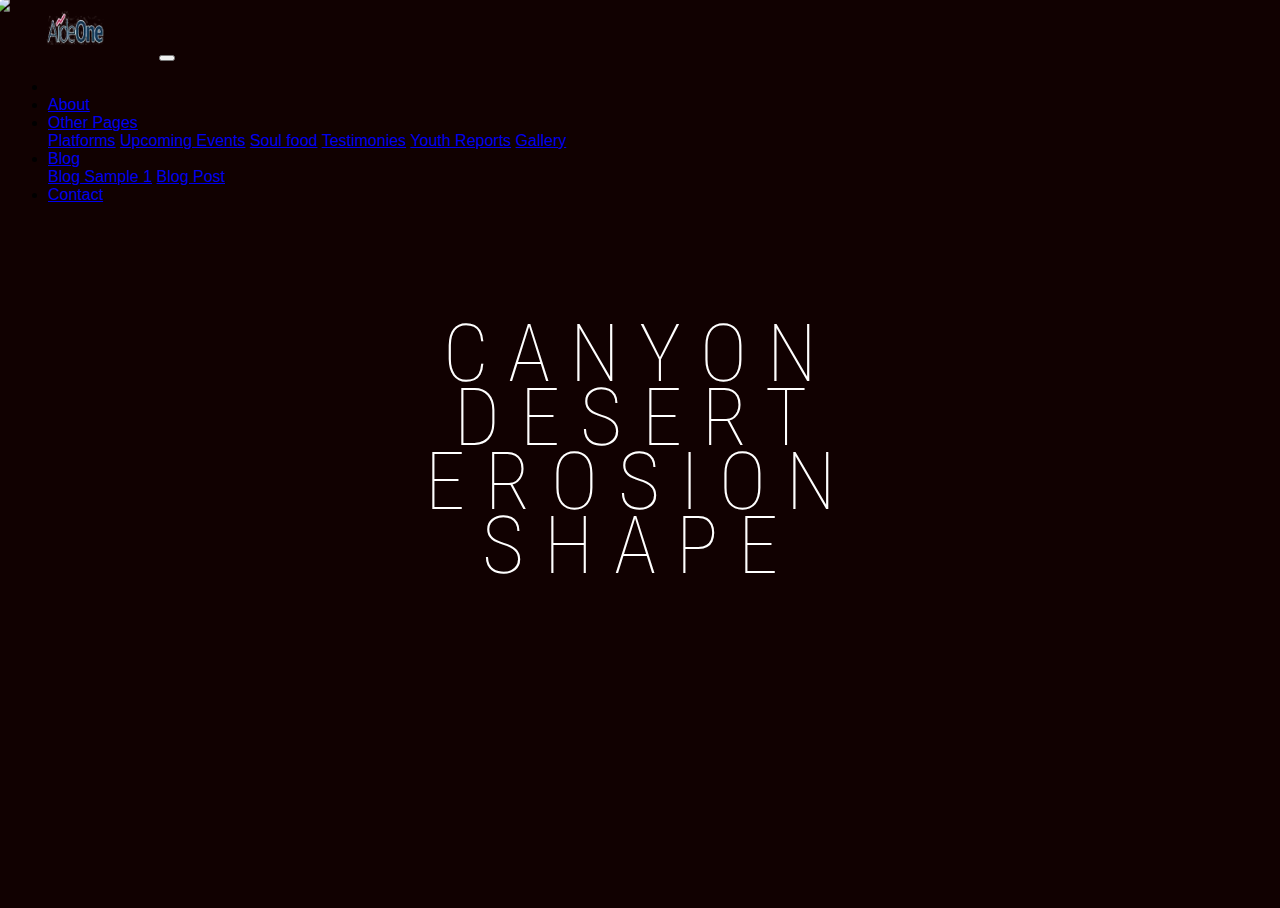
==== index.html @ b1b56611 "initial commit" ====
<!DOCTYPE html>
<html >
<head>
  <meta charset="UTF-8">
  <title>Split Slick Slideshow</title>
  
  <link rel="stylesheet" href="https://cdnjs.cloudflare.com/ajax/libs/normalize/5.0.0/normalize.min.css">

  <link rel='stylesheet prefetch' href='https://cdnjs.cloudflare.com/ajax/libs/slick-carousel/1.6.0/slick.min.css'>
<link rel='stylesheet prefetch' href='https://cdnjs.cloudflare.com/ajax/libs/slick-carousel/1.6.0/slick-theme.min.css'>
<link rel='stylesheet prefetch' href='https://fonts.googleapis.com/css?family=Roboto+Condensed:100'>

      <link rel="stylesheet" href="css/style.css">

  
</head>

<body>
    <!-- Navigation -->
 <nav class="navbar  navbar-expand-lg navbar-default bg-light fixed-top">
  <div class="container">
     <a class="navbar-brand" href="index.html"><img src="images/aideone.png" alt="AIDEone" height="50" class='img-responsive'></a>
     <button class="navbar-toggler navbar-toggler-right" type="button" data-toggle="collapse" data-target="#navbarResponsive" aria-controls="navbarResponsive" aria-expanded="false" aria-label="Toggle navigation">
       <span class="navbar-toggler-icon"></span>
     </button>
     <div class="collapse navbar-collapse" id="navbarResponsive">
       <ul class="navbar-nav ml-auto">
          <li class="nav-item">
           <a class="nav-link" href="index.html"><i class="fas fa-home"></i></a>
         </li>
         <li class="nav-item">
           <a class="nav-link" href="about.html">About</a>
         </li>
       <li class="nav-item dropdown">
           <a class="nav-link dropdown-toggle" href="#" id="navbarDropdownBlog" data-toggle="dropdown" aria-haspopup="true" aria-expanded="false">
             Other Pages
           </a>
           <div class="dropdown-menu dropdown-menu-right" aria-labelledby="navbarDropdownBlog">
             <a class="dropdown-item" href="platforms.html">Platforms</a>
             <a class="dropdown-item" href="upcoming.html">Upcoming Events</a>
             <a class="dropdown-item" href="soulfoods.html">Soul food</a>
             <a class="dropdown-item" href="testimonies.html">Testimonies</a>
             <a class="dropdown-item" href="reports.html">Youth Reports</a>
             <a class="dropdown-item" href="gallery.html">Gallery</a>
           </div>
         </li>
        
         <li class="nav-item dropdown">
           <a class="nav-link dropdown-toggle" href="#" id="navbarDropdownBlog" data-toggle="dropdown" aria-haspopup="true" aria-expanded="false">
             Blog
           </a>
           <div class="dropdown-menu dropdown-menu-right" aria-labelledby="navbarDropdownBlog">
             <a class="dropdown-item" href="blog-home-1.html">Blog Sample 1</a>
             <a class="dropdown-item" href="blog-post.html">Blog Post</a>
           </div>
         </li>
         <li class="nav-item">
           <a class="nav-link" href="contact.html">Contact</a>
         </li>
        
       </ul>
     </div>
   </div>
 </nav> 

  <!--

Follow me on
Dribbble: https://dribbble.com/supahfunk
Twitter: https://twitter.com/supahfunk
Codepen: http://codepen.io/supah/

-->
<div class="split-slideshow">
  <div class="slideshow">
    <div class="slider">
      <div class="item">
        <img src="https://images.pexels.com/photos/200231/pexels-photo-200231.jpeg?w=1260&h=750&auto=compress&cs=tinysrgb" />
      </div>
      <div class="item">
        <img src="https://images.pexels.com/photos/299109/pexels-photo-299109.jpeg?w=1260&h=750&auto=compress&cs=tinysrgb" />
      </div>
      <div class="item">
        <img src="https://images.pexels.com/photos/345753/pexels-photo-345753.jpeg?w=1260&h=750&auto=compress&cs=tinysrgb" />
      </div>
      <div class="item">
        <img src="https://images.pexels.com/photos/299109/pexels-photo-299109.jpeg?w=1260&h=750&auto=compress&cs=tinysrgb" />
      </div>
    </div>
  </div>
  <div class="slideshow-text">
    <div class="item">Canyon</div>
    <div class="item">Desert</div>
    <div class="item">Erosion</div>
    <div class="item">Shape</div>
  </div>
</div>
  <script src='https://cdnjs.cloudflare.com/ajax/libs/jquery/3.1.1/jquery.min.js'></script>
<script src='http://cdnjs.cloudflare.com/ajax/libs/jquery-mousewheel/3.1.12/jquery.mousewheel.js'></script>
<script src='https://cdnjs.cloudflare.com/ajax/libs/slick-carousel/1.6.0/slick.min.js'></script>

    <script src="js/index.js"></script>

</body>
</html>
---- css/style.css ----
body,
html {
  height: 100%;
  background: #110101;
  font-family: 'Roboto', sans-serif;
  overflow: hidden;
}

.slideshow {
  position: absolute;
  z-index: 1;
  top: 0;
  left: 0;
  width: 100vw;
  height: 100vh;
  overflow: hidden;
}
.slideshow .slider {
  width: 100vw;
  height: 100vw;
  z-index: 2;
}
.slideshow .slider * {
  outline: none;
}
.slideshow .slider .item {
  height: 100vh;
  width: 100vw;
  position: relative;
  overflow: hidden;
  border: none;
}
.slideshow .slider .item .text {
  display: none;
}
.slideshow .slider .item img {
  min-width: 101%;
  min-height: 101%;
  position: absolute;
  top: 50%;
  left: 50%;
  -webkit-transform: translate(-50%, -50%);
          transform: translate(-50%, -50%);
}
.slideshow .slick-dots {
  position: fixed;
  z-index: 100;
  width: 40px;
  height: auto;
  bottom: auto;
  top: 50%;
  right: 0;
  -webkit-transform: translateY(-50%);
          transform: translateY(-50%);
  left: auto;
  color: #fff;
  display: block;
}
.slideshow .slick-dots li {
  display: block;
  width: 100%;
  height: auto;
}
.slideshow .slick-dots li button {
  position: relative;
  width: 20px;
  height: 15px;
  text-align: center;
}
.slideshow .slick-dots li button:before {
  content: '';
  background: #fff;
  color: #fff;
  height: 2px;
  width: 20px;
  border-radius: 0;
  position: absolute;
  top: 50%;
  right: 0;
  left: auto;
  -webkit-transform: translateY(-50%);
          transform: translateY(-50%);
  -webkit-transition: all .3s ease-in-out;
  transition: all .3s ease-in-out;
  opacity: 0.6;
}
.slideshow .slick-dots li.slick-active button:before {
  width: 40px;
  opacity: 1;
}
.slideshow.slideshow-right {
  left: 0;
  z-index: 1;
  width: 50vw;
  pointer-events: none;
}
.slideshow.slideshow-right .slider {
  left: 0;
  position: absolute;
}

.slideshow-text {
  position: absolute;
  top: 50%;
  left: 50%;
  -webkit-transform: translate(-50%, -50%);
          transform: translate(-50%, -50%);
  z-index: 100;
  font-size: 80px;
  width: 100vw;
  text-align: center;
  color: #fff;
  font-family: 'Roboto Condensed', sans-serif;
  font-weight: 100;
  pointer-events: none;
  text-transform: uppercase;
  letter-spacing: 20px;
  line-height: 0.8;
}
@media (max-width: 767px) {
  .slideshow-text {
    font-size: 40px;
  }
}
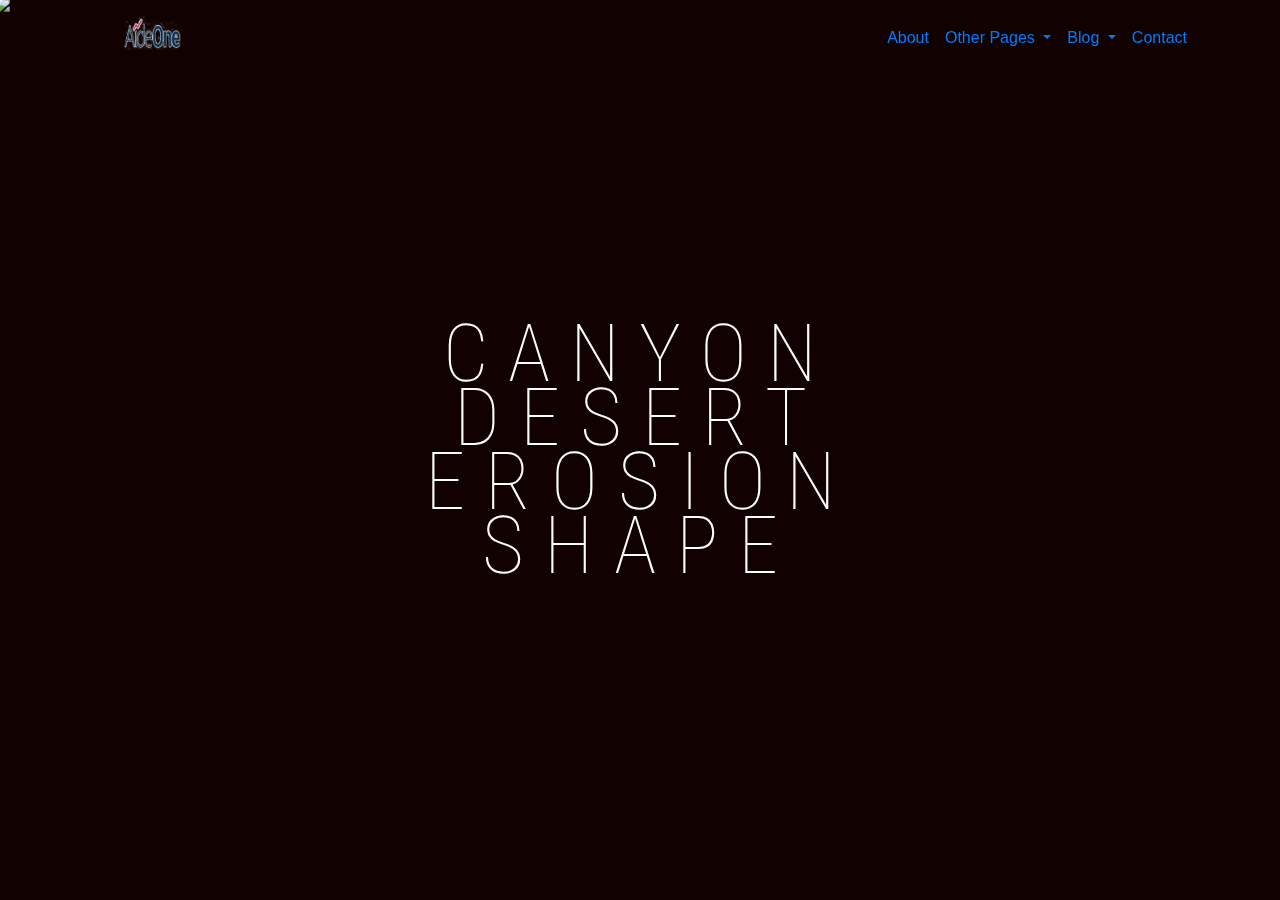
==== commit b7388b52: "initial commit" ====
--- a/index.html
+++ b/index.html
@@ -2,7 +2,12 @@
 <html >
 <head>
   <meta charset="UTF-8">
-  <title>Split Slick Slideshow</title>
+  <meta name="viewport" content="width=device-width, initial-scale=1, shrink-to-fit=no">
+  <meta name="keywords" content="Financial Audit Consulting Firm Website">
+  <meta name="description" content="Financial Audit Consulting Firm Website">
+  <meta name="robots" content="index, follow">
+  <meta name="author" content="">
+  <title>AideOne Consultants  |  Home</title>
   
   <link rel="stylesheet" href="https://cdnjs.cloudflare.com/ajax/libs/normalize/5.0.0/normalize.min.css">
 
@@ -10,12 +15,17 @@
 <link rel='stylesheet prefetch' href='https://cdnjs.cloudflare.com/ajax/libs/slick-carousel/1.6.0/slick-theme.min.css'>
 <link rel='stylesheet prefetch' href='https://fonts.googleapis.com/css?family=Roboto+Condensed:100'>
 
+  <!-- Bootstrap core CSS -->
+  <link href="vendor/bootstrap/css/bootstrap.min.css" rel="stylesheet">
+
+  <!-- main CSS -->
       <link rel="stylesheet" href="css/style.css">
 
   
 </head>
 
 <body>
+
     <!-- Navigation -->
  <nav class="navbar  navbar-expand-lg navbar-default bg-light fixed-top">
   <div class="container">
@@ -62,7 +72,7 @@
      </div>
    </div>
  </nav> 
-
+<!-- Navigation ends -->
   <!--
 
 Follow me on
@@ -99,7 +109,15 @@
 <script src='http://cdnjs.cloudflare.com/ajax/libs/jquery-mousewheel/3.1.12/jquery.mousewheel.js'></script>
 <script src='https://cdnjs.cloudflare.com/ajax/libs/slick-carousel/1.6.0/slick.min.js'></script>
 
+  <!-- Bootstrap core JavaScript -->
+  <!-- <script src="vendor/jquery/jquery.min.js"></script> -->
+  <script src="vendor/bootstrap/js/bootstrap.bundle.min.js"></script>
     <script src="js/index.js"></script>
+    <script>
+      $(window).scroll(function(){
+      $('nav').toggleClass('scrolled', $(this).scrollTop() > 500);});
+      
+    </script>
 
 </body>
 </html>
--- a/css/style.css
+++ b/css/style.css
@@ -5,6 +5,28 @@
   font-family: 'Roboto', sans-serif;
   overflow: hidden;
 }
+/* -----------Nav bar------------ */
+
+
+.bg-light{
+  background: transparent !important;
+  transition: 0.85s ease;
+}
+.bg-light.scrolled{
+  background:#433b88 !important;
+  box-shadow: 0px 10px 10px 0px rgba(91, 91, 91, 0.45);
+
+}
+
+.navbar {
+color: #6610f2;
+color: #3d5298;
+}
+
+/* -----------Navbar ends-------- */
+
+
+
 
 .slideshow {
   position: absolute;
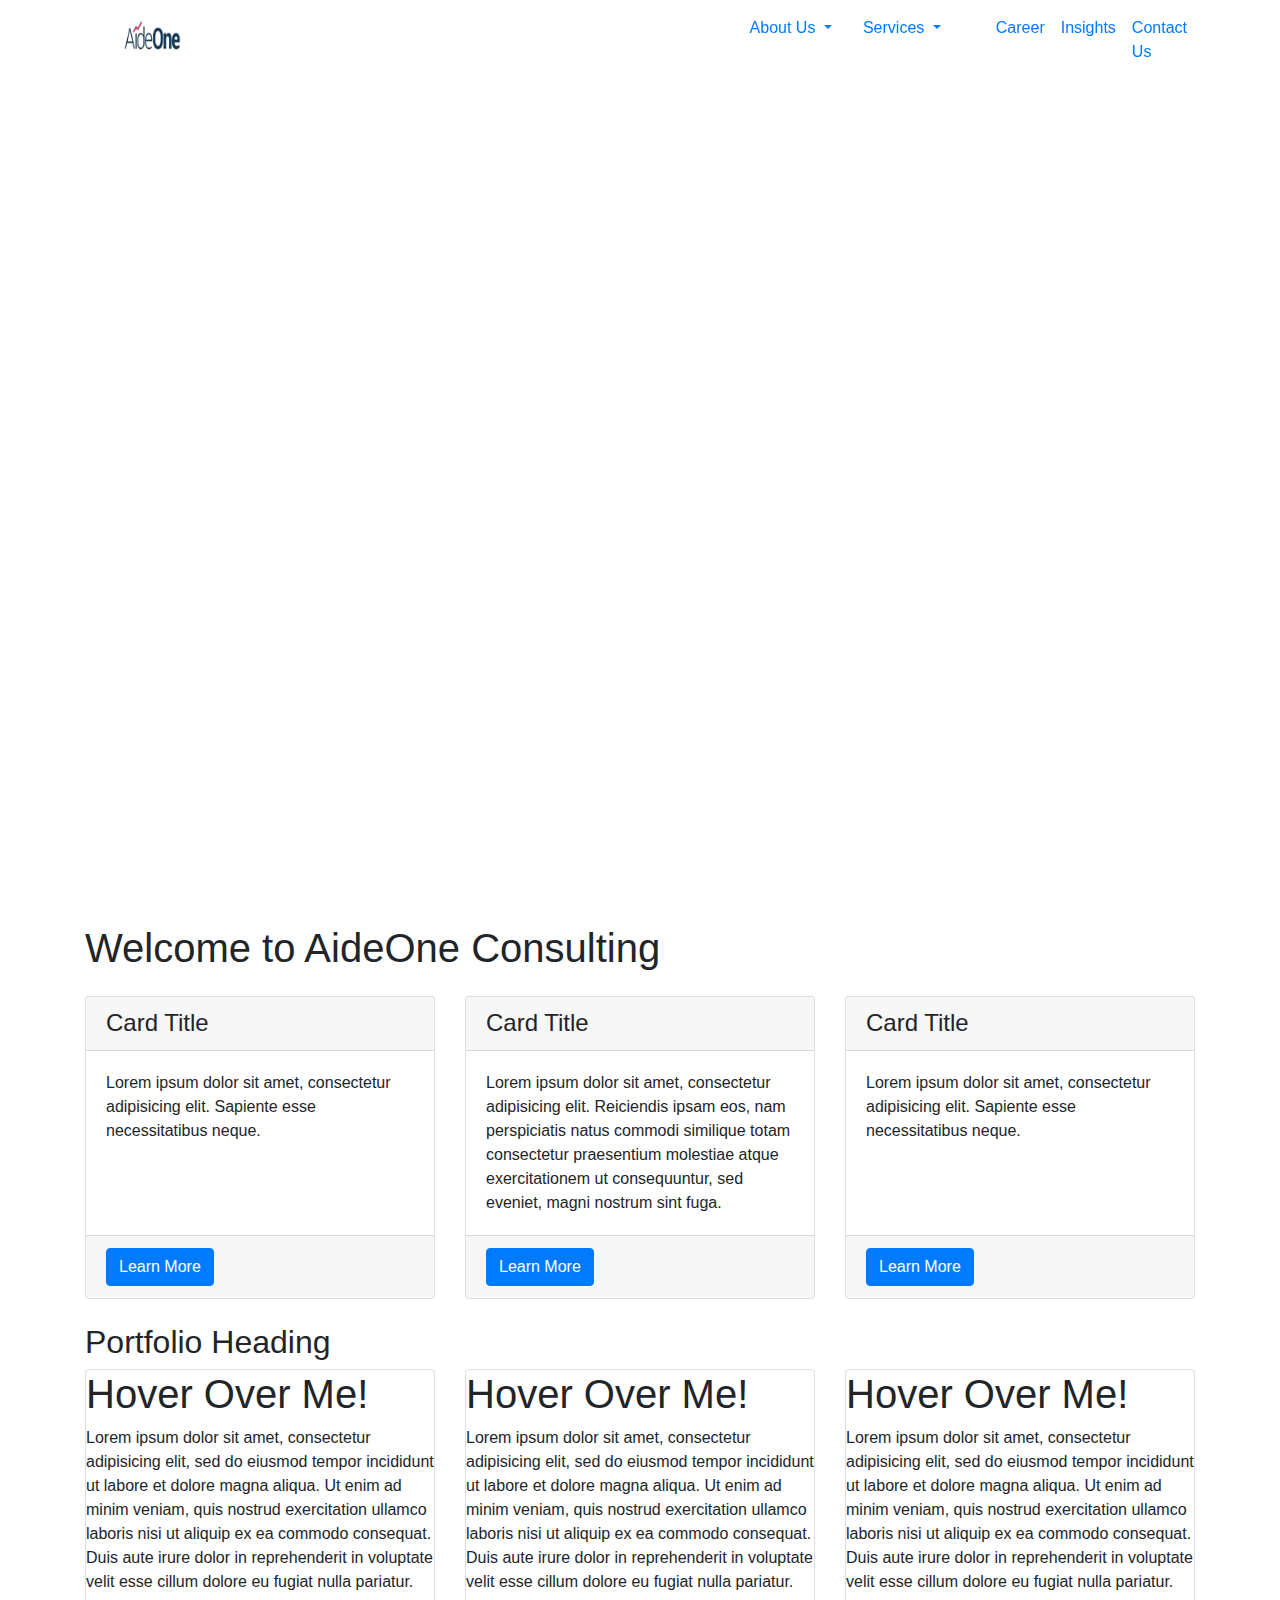
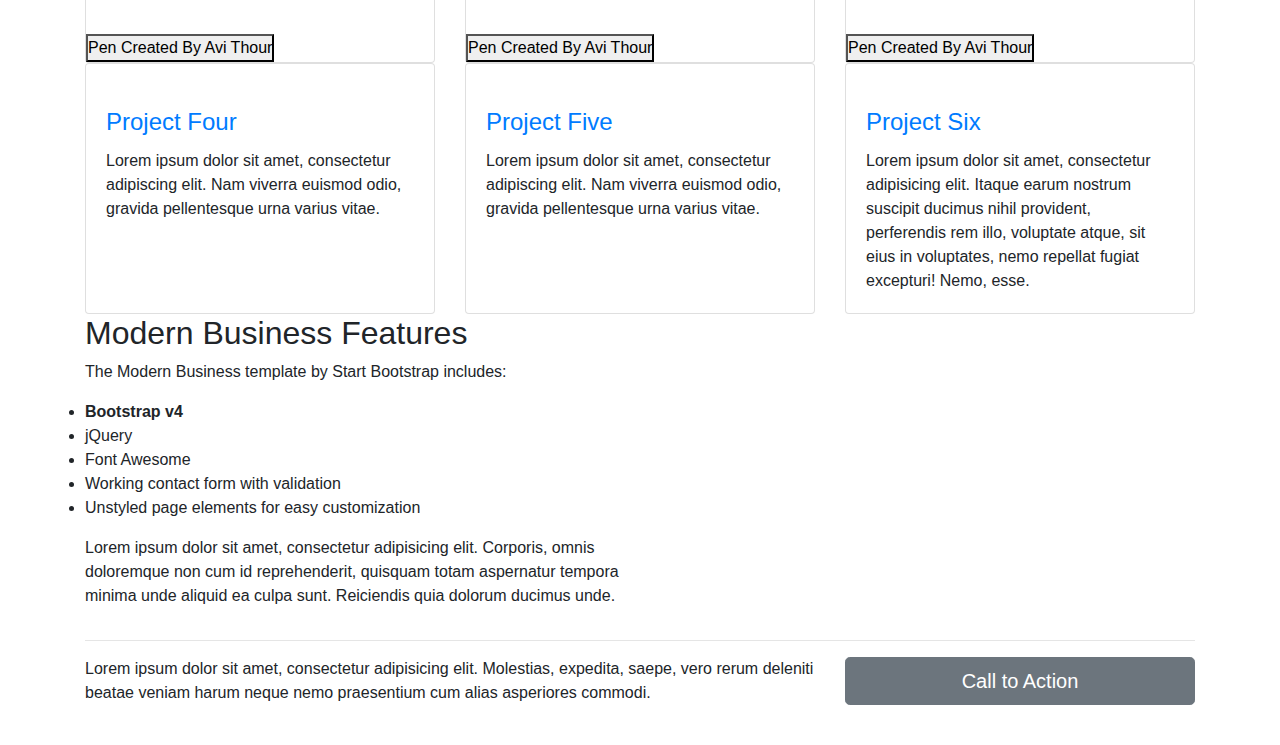
==== commit 496198db: "initial commit" ====
--- a/index.html
+++ b/index.html
@@ -1,123 +1,443 @@
 <!DOCTYPE html>
-<html >
-<head>
-  <meta charset="UTF-8">
-  <meta name="viewport" content="width=device-width, initial-scale=1, shrink-to-fit=no">
-  <meta name="keywords" content="Financial Audit Consulting Firm Website">
-  <meta name="description" content="Financial Audit Consulting Firm Website">
-  <meta name="robots" content="index, follow">
-  <meta name="author" content="">
-  <title>AideOne Consultants  |  Home</title>
+<html lang="en" >
+
+  <head>
+    <meta charset="UTF-8">
+    <meta name="viewport" content="width=device-width, initial-scale=1, shrink-to-fit=no">
+    <meta name="keywords" content="Financial Audit Consulting Firm Website">
+    <meta name="description" content="Financial Audit Consulting Firm Website">
+    <meta name="robots" content="index, follow">
+    <meta name="author" content="">
+    <title>AideOne Consultants  |  Home</title>
+    
   
-  <link rel="stylesheet" href="https://cdnjs.cloudflare.com/ajax/libs/normalize/5.0.0/normalize.min.css">
-
-  <link rel='stylesheet prefetch' href='https://cdnjs.cloudflare.com/ajax/libs/slick-carousel/1.6.0/slick.min.css'>
-<link rel='stylesheet prefetch' href='https://cdnjs.cloudflare.com/ajax/libs/slick-carousel/1.6.0/slick-theme.min.css'>
-<link rel='stylesheet prefetch' href='https://fonts.googleapis.com/css?family=Roboto+Condensed:100'>
-
-  <!-- Bootstrap core CSS -->
-  <link href="vendor/bootstrap/css/bootstrap.min.css" rel="stylesheet">
-
-  <!-- main CSS -->
-      <link rel="stylesheet" href="css/style.css">
-
+    <link rel="stylesheet" href="https://cdnjs.cloudflare.com/ajax/libs/meyer-reset/2.0/reset.min.css">
+
+  	<link rel='stylesheet prefetch' href='https://cdnjs.cloudflare.com/ajax/libs/Swiper/4.0.7/css/swiper.min.css'>
   
-</head>
-
-<body>
-
-    <!-- Navigation -->
- <nav class="navbar  navbar-expand-lg navbar-default bg-light fixed-top">
-  <div class="container">
-     <a class="navbar-brand" href="index.html"><img src="images/aideone.png" alt="AIDEone" height="50" class='img-responsive'></a>
-     <button class="navbar-toggler navbar-toggler-right" type="button" data-toggle="collapse" data-target="#navbarResponsive" aria-controls="navbarResponsive" aria-expanded="false" aria-label="Toggle navigation">
-       <span class="navbar-toggler-icon"></span>
-     </button>
-     <div class="collapse navbar-collapse" id="navbarResponsive">
-       <ul class="navbar-nav ml-auto">
-          <li class="nav-item">
-           <a class="nav-link" href="index.html"><i class="fas fa-home"></i></a>
-         </li>
-         <li class="nav-item">
-           <a class="nav-link" href="about.html">About</a>
-         </li>
-       <li class="nav-item dropdown">
-           <a class="nav-link dropdown-toggle" href="#" id="navbarDropdownBlog" data-toggle="dropdown" aria-haspopup="true" aria-expanded="false">
-             Other Pages
-           </a>
-           <div class="dropdown-menu dropdown-menu-right" aria-labelledby="navbarDropdownBlog">
-             <a class="dropdown-item" href="platforms.html">Platforms</a>
-             <a class="dropdown-item" href="upcoming.html">Upcoming Events</a>
-             <a class="dropdown-item" href="soulfoods.html">Soul food</a>
-             <a class="dropdown-item" href="testimonies.html">Testimonies</a>
-             <a class="dropdown-item" href="reports.html">Youth Reports</a>
-             <a class="dropdown-item" href="gallery.html">Gallery</a>
-           </div>
-         </li>
+    <!--Icon Fonts - Font Awesome Icons-->
+    <link rel="stylesheet" href="css/font-awesome.min.css">
+    <script src="kit.fontawesome.com/0c3fb8d756.js" crossorigin="anonymous"></script>
+	
+    <!-- Bootstrap core CSS -->
+    <link href="vendor/bootstrap/css/bootstrap.min.css" rel="stylesheet">
+
+    <link rel="stylesheet" href="css/style.css">
+
+  </head>
+  <body>
+
+   <!-- Navigation -->
+   
+
+        <nav class="navbar navbar-expand-lg navbar-default bg-light fixed-top">
+          
+      <div class="container">
+	   <a class="navbar-brand" href="index.html"><img src="images/aideone.png" alt="AIDEone" height="50" class='img-responsive'></a>
+     <button class="navbar-toggler" type="button" data-toggle="collapse" data-target="#main_nav" aria-expanded="false" aria-label="Toggle navigation">
+            <span class="navbar-toggler-icon"></span>
+          </button>
+          <div class="collapse navbar-collapse" id="main_nav">
         
-         <li class="nav-item dropdown">
-           <a class="nav-link dropdown-toggle" href="#" id="navbarDropdownBlog" data-toggle="dropdown" aria-haspopup="true" aria-expanded="false">
-             Blog
-           </a>
-           <div class="dropdown-menu dropdown-menu-right" aria-labelledby="navbarDropdownBlog">
-             <a class="dropdown-item" href="blog-home-1.html">Blog Sample 1</a>
-             <a class="dropdown-item" href="blog-post.html">Blog Post</a>
-           </div>
-         </li>
-         <li class="nav-item">
-           <a class="nav-link" href="contact.html">Contact</a>
-         </li>
+        <ul class="navbar-nav ml-auto">
+          <li class="nav-item active"> <a class="nav-link" href="#"><i class="fas fa-home"></i> </a> </li>
+          <li class="nav-item dropdown">
+            <a class="nav-link  dropdown-toggle" href="#" data-toggle="dropdown"> About Us </a>
+            <ul class="dropdown-menu dropdown-menu-right">
+              <li><a class="dropdown-item" href="#"> About the Firm</a></li>
+              <li><a class="dropdown-item" href="#"> Meet our Team </a></li>
+              <li><a class="dropdown-item" href="#"> Core Values</a></li>
+              <li><a class="dropdown-item" href="#"> Vision </a></li>
+              <li><a class="dropdown-item" href="#"> Mission & Values</a></li>
+            </ul>
+        </li>
+        <div class="container">
+          <li class="nav-item dropdown has-megamenu">
+            <a class="nav-link dropdown-toggle" href="#" data-toggle="dropdown"> Services  </a>
+              <div class="dropdown-menu megamenu" role="menu">
+                            <div class="row">
+                                <div class="col-md-3">
+                                    <div class="col-megamenu">
+                                      <h6 class="title">Primary Services</h6>
+                                      <ul class="list-unstyled">
+                                          <li><a href="#">FinancialAdvisory</a></li>
+                                          <li><a href="#">Consulting</a></li>
+                                          <li><a href="#">Tax</a></li>
+                                          <!-- <li><a href="#">Custom Menu</a></li>
+                                          <li><a href="#">Custom Menu</a></li>
+                                          <li><a href="#">Custom Menu</a></li> -->
+                                      </ul>
+                                    </div>  <!-- col-megamenu.// -->
+                                </div><!-- end col-3 -->
+                                <div class="col-md-3">
+                                  <div class="col-megamenu">
+                                    <h6 class="title">Other Services</h6>
+                                        <ul class="list-unstyled">
+                                            <li><a href="#">Custom Menu</a></li>
+                                            <li><a href="#">Custom Menu</a></li>
+                                            <li><a href="#">Custom Menu</a></li>
+                                            <li><a href="#">Custom Menu</a></li>
+                                            <li><a href="#">Custom Menu</a></li>
+                                            <li><a href="#">Custom Menu</a></li>
+                                        </ul>
+                                    </div>  <!-- col-megamenu.// -->
+                                </div><!-- end col-3 -->
+                                 
+                                <div class="col-md-3">
+                                  <div class="col-megamenu">
+                                  <h5 class="title">Title Menu Three</h5>
+                                  <h6>
+                                    Lorem ipsum dolor sit amet, consectetur adipisicing elit, sed do eiusmod
+                          tempor incididunt ut labore et dolore magna aliqua. Ut enim ad minim veniam,
+                          quis nostrud exercitation ullamco laboris nisi ut aliquip ex ea commodo
+                          consequat. Duis aute irure dolor in reprehenderit in voluptate velit esse
+                          cillum dolore eu fugiat nulla pariatur. 
+                        <a href="#" class="btn btn-sm btn-primary"> Continue</a>
+                                  </h6>
+                                    </div>  <!-- col-megamenu.// -->
+                                </div><!-- end col-3 -->
+                                <div class="col-md-3">
+                                  <div class="col-megamenu">
+                                    <h6 class="title">Industries</h6>
+                                        <ul class="list-unstyled">
+                                            <li><a href="#">Customer Business</a></li>
+                                            <li><a href="#">Financial Services</a></li>
+                                            <li><a href="#">Others</a></li>
+                                            <!-- <li><a href="#">Custom Menu</a></li>
+                                            <li><a href="#">Custom Menu</a></li>
+                                            <li><a href="#">Custom Menu</a></li> -->
+                                        </ul>
+                                    </div>  <!-- col-megamenu.// -->
+                                </div><!-- end col-3 --> 
+                            </div><!-- end row --> 
+                </div> <!-- dropdown-mega-menu.// -->
+          </li>
+        </div>
+          <li class="nav-item"><a class="nav-link" href="#"> Career </a></li>	
+          <li class="nav-item"><a class="nav-link" href="#"> Insights </a></li>
+          <li class="nav-item"><a class="nav-link" href="#"> Contact Us </a></li>
+        </ul>
+                      </div><!-- end row -->
+        </div>
+          </nav>
+         <!-- navbar-collapse.// -->
+    <!-- Navigation ends -->
+    <!-- section divides -->
+    <div class="section-container">
+      <div class="swiper-container main-slider loading">
+        <div class="swiper-wrapper">
+          <div class="swiper-slide">
+            <figure class="slide-bgimg" style="background-image:url(images/banner-images/background-office1.jpg)">
+              <img src="images/banner-images/background-office1.jpg" class="entity-img" />
+            </figure>
+            <div class="content">
+              <p class="title">Shaun Matthews</p>
+              <span class="caption">
+                Lorem Ipsum has been the industry's standard dummy text ever since the 1500s, when an unknown printer took a galley of type and scrambled it to make a type specimen book.
+              </span>
+            </div>
+          </div>
+          <div class="swiper-slide">
+            <figure class="slide-bgimg" style="background-image:url(images/banner-images/background-office2.jpg)">
+              <img src="images/banner-images/background-office2.jpg" class="entity-img" />
+            </figure>
+            <div class="content">
+              <p class="title">Alexis Berry</p>
+              <span class="caption">
+                Lorem Ipsum has been the industry's standard dummy text ever since the 1500s, when an unknown printer took a galley of type and scrambled it to make a type specimen book.
+              </span>
+            </div>
+          </div>
+          <div class="swiper-slide">
+            <figure class="slide-bgimg" style="background-image:url(images/banner-images/background-office.jpg)">
+              <img src="images/banner-images/background-office.jpg" class="entity-img" />
+            </figure>
+            <div class="content">
+              <p class="title">Billie	Pierce</p>
+              <span class="caption">
+                Lorem Ipsum has been the industry's standard dummy text ever since the 1500s, when an unknown printer took a galley of type and scrambled it to make a type specimen book.
+              </span>
+            </div>
+          </div>
+          <div class="swiper-slide">
+            <figure class="slide-bgimg" style="background-image:url(images/banner-images/background-office3.jpg)">
+              <img src="images/banner-images/background-office3.jpg" class="entity-img" />
+            </figure>
+            <div class="content">
+              <p class="title">Trevor	Copeland</p>
+              <span class="caption">
+                Lorem Ipsum has been the industry's standard dummy text ever since the 1500s, when an unknown printer took a galley of type and scrambled it to make a type specimen book.
+              </span>
+            </div>
+          </div>
+          <div class="swiper-slide">
+            <figure class="slide-bgimg" style="background-image:url(images/banner-images/background-office4.jpg)">
+              <img src="images/banner-images/background-office4.jpg" class="entity-img" />
+            </figure>
+            <div class="content">
+              <p class="title">Bernadette	Newman</p>
+              <span class="caption">
+                Lorem Ipsum has been the industry's standard dummy text ever since the 1500s, when an unknown printer took a galley of type and scrambled it to make a type specimen book.
+              </span>
+            </div>
+          </div>
+        </div>
+          <!-- If we need navigation buttons -->
+          <div class="swiper-button-prev swiper-button-white"></div>
+          <div class="swiper-button-next swiper-button-white"></div>
+      </div>
+
+        <!-- Thumbnail navigation -->
+      <div class="swiper-container nav-slider loading">
+        <div class="swiper-wrapper">
+          <div class="swiper-slide">
+            <figure class="slide-bgimg" style="background-image:url(images/banner-images/background-office1.jpg)">
+              <img src="images/banner-images/background-office1.jpg" class="entity-img" />
+            </figure>
+            <div class="content">
+              <p class="title">Shaun Matthews</p>
+            </div>
+          </div>
+          <div class="swiper-slide">
+            <figure class="slide-bgimg" style="background-image:url(images/banner-images/background-office2.jpg)">
+              <img src="images/banner-images/background-office2.jpg" class="entity-img" />
+            </figure>
+            <div class="content">
+              <p class="title">Alexis Berry</p>
+            </div>
+          </div>
+          <div class="swiper-slide">
+            <figure class="slide-bgimg" style="background-image:url(images/banner-images/background-office.jpg)">
+              <img src="images/banner-images/background-office.jpg" class="entity-img" />
+            </figure>
+            <div class="content">
+              <p class="title">Billie	Pierce</p>
+            </div>
+          </div>
+          <div class="swiper-slide">
+            <figure class="slide-bgimg" style="background-image:url(images/banner-images/background-office3.jpg)">
+              <img src="images/banner-images/background-office3.jpg" class="entity-img" />
+            </figure>
+            <div class="content">
+              <p class="title">Trevor	Copeland</p>
+            </div>
+          </div>
+          <div class="swiper-slide">
+            <figure class="slide-bgimg" style="background-image:url(images/banner-images/background-office4.jpg)">
+		          <img src="images/banner-images/background-office4.jpg" class="entity-img" />
+            </figure>
+            <div class="content">
+              <p class="title">Bernadette	Newman</p>
+            </div>
+          </div>
+        </div>
+      </div>
+
+      
+
+        <!-- Page Content -->
+      <div class="container">
+        <!-- <div class="divides"> -->
+          <h1 class="my-4">Welcome to AideOne Consulting</h1>
+
+          <!-- Marketing Icons Section -->
+          <div class="row">
+            <div class="col-lg-4 mb-4">
+              <div class="card h-100">
+                <h4 class="card-header">Card Title</h4>
+                <div class="card-body">
+                  <p class="card-text">
+                    Lorem ipsum dolor sit amet, consectetur adipisicing elit. Sapiente esse necessitatibus neque.
+                  </p>
+                </div>
+                <div class="card-footer">
+                  <a href="#" class="btn btn-primary">Learn More</a>
+                </div>
+              </div>
+            </div>
+            <div class="col-lg-4 mb-4">
+              <div class="card h-100">
+                <h4 class="card-header">Card Title</h4>
+                <div class="card-body">
+                  <p class="card-text">
+                    Lorem ipsum dolor sit amet, consectetur adipisicing elit. Reiciendis ipsam eos, nam perspiciatis natus commodi similique totam consectetur praesentium molestiae atque exercitationem ut consequuntur, sed eveniet, magni nostrum sint fuga.
+                  </p>
+                </div>
+                <div class="card-footer">
+                  <a href="#" class="btn btn-primary">Learn More</a>
+                </div>
+              </div>
+            </div>
+            <div class="col-lg-4 mb-4">
+              <div class="card h-100">
+                <h4 class="card-header">Card Title</h4>
+                <div class="card-body">
+                  <p class="card-text">
+                   Lorem ipsum dolor sit amet, consectetur adipisicing elit. Sapiente esse necessitatibus neque.
+                  </p>
+                </div>
+                <div class="card-footer">
+                  <a href="#" class="btn btn-primary">Learn More</a>
+                </div>
+              </div>
+            </div>
+          </div>
+          <!-- /.row -->
+        <!-- </div> -->
         
-       </ul>
-     </div>
-   </div>
- </nav> 
-<!-- Navigation ends -->
-  <!--
-
-Follow me on
-Dribbble: https://dribbble.com/supahfunk
-Twitter: https://twitter.com/supahfunk
-Codepen: http://codepen.io/supah/
-
--->
-<div class="split-slideshow">
-  <div class="slideshow">
-    <div class="slider">
-      <div class="item">
-        <img src="https://images.pexels.com/photos/200231/pexels-photo-200231.jpeg?w=1260&h=750&auto=compress&cs=tinysrgb" />
-      </div>
-      <div class="item">
-        <img src="https://images.pexels.com/photos/299109/pexels-photo-299109.jpeg?w=1260&h=750&auto=compress&cs=tinysrgb" />
-      </div>
-      <div class="item">
-        <img src="https://images.pexels.com/photos/345753/pexels-photo-345753.jpeg?w=1260&h=750&auto=compress&cs=tinysrgb" />
-      </div>
-      <div class="item">
-        <img src="https://images.pexels.com/photos/299109/pexels-photo-299109.jpeg?w=1260&h=750&auto=compress&cs=tinysrgb" />
+        <!-- Portfolio Section -->
+        <h2>Portfolio Heading</h2>
+
+        <!-- <div class="divides"> -->
+          <div class="row">
+          
+            <div class="col-lg-4 col-sm-6 portfolio-item">
+              <div class="card h-100">
+                <div class="box">
+                  <h1>Hover Over Me!</h1>
+                  <p>
+                    Lorem ipsum dolor sit amet, consectetur adipisicing elit, sed do eiusmod tempor incididunt ut labore et dolore magna aliqua. Ut enim ad minim veniam, quis nostrud exercitation ullamco laboris nisi ut aliquip ex ea commodo consequat. Duis aute irure dolor in reprehenderit in voluptate velit esse cillum dolore eu fugiat nulla pariatur.
+                  </p>
+                  <br><button>Pen Created By Avi Thour</button>
+                </div>
+              </div>
+            </div>
+            <div class="col-lg-4 col-sm-6 portfolio-item">
+              <div class="card h-100">
+                <div class="box">
+                  <h1>Hover Over Me!</h1>
+                  <p>
+                    Lorem ipsum dolor sit amet, consectetur adipisicing elit, sed do eiusmod tempor incididunt ut labore et dolore magna aliqua. Ut enim ad minim veniam, quis nostrud exercitation ullamco laboris nisi ut aliquip ex ea commodo consequat. Duis aute irure dolor in reprehenderit in voluptate velit esse cillum dolore eu fugiat nulla pariatur.
+                  </p>
+                  <br>
+                    <button>Pen Created By Avi Thour</button>
+                </div>
+              </div>
+            </div>
+            <div class="col-lg-4 col-sm-6 portfolio-item">
+              <div class="card h-100">
+                <div class="box">
+                  <h1>Hover Over Me!</h1>
+                  <p>
+                    Lorem ipsum dolor sit amet, consectetur adipisicing elit, sed do eiusmod tempor incididunt ut labore et dolore magna aliqua. Ut enim ad minim veniam, quis nostrud exercitation ullamco laboris nisi ut aliquip ex ea commodo consequat. Duis aute irure dolor in reprehenderit in voluptate velit esse cillum dolore eu fugiat nulla pariatur.
+                  </p>
+                  <br>
+                    <button>Pen Created By Avi Thour</button>
+                </div>
+              </div>
+            </div>
+            <br>
+            <div class="col-lg-4 col-sm-6 portfolio-item">
+              <div class="card h-100">
+                <a href="#">
+                  <img class="card-img-top" src="http://placehold.it/700x400" alt="">
+                </a>
+                <div class="card-body">
+                  <h4 class="card-title">
+                    <a href="#">Project Four</a>
+                  </h4>
+                  <p class="card-text">
+                    Lorem ipsum dolor sit amet, consectetur adipiscing elit. Nam viverra euismod odio, gravida pellentesque urna varius vitae.
+                  </p>
+                </div>
+              </div>
+            </div>
+            <div class="col-lg-4 col-sm-6 portfolio-item">
+              <div class="card h-100">
+                <a href="#">
+                  <img class="card-img-top" src="http://placehold.it/700x400" alt="">
+                </a>
+                <div class="card-body">
+                  <h4 class="card-title">
+                    <a href="#">Project Five</a>
+                  </h4>
+                  <p class="card-text">
+                    Lorem ipsum dolor sit amet, consectetur adipiscing elit. Nam viverra euismod odio, gravida pellentesque urna varius vitae.
+                  </p>
+                </div>
+              </div>
+            </div>
+            <div class="col-lg-4 col-sm-6 portfolio-item">
+              <div class="card h-100">
+                <a href="#"><img class="card-img-top" src="http://placehold.it/700x400" alt=""></a>
+                <div class="card-body">
+                  <h4 class="card-title">
+                    <a href="#">Project Six</a>
+                  </h4>
+                  <p class="card-text">
+                    Lorem ipsum dolor sit amet, consectetur adipisicing elit. Itaque earum nostrum suscipit ducimus nihil provident, perferendis rem illo, voluptate atque, sit eius in voluptates, nemo repellat fugiat excepturi! Nemo, esse.
+                  </p>
+                </div>
+              </div>
+            </div>
+          </div>
+        
+        <!-- /.row -->
+    
+    
+    
+    
+        <!-- Features Section -->
+        <!-- <div class="divides"> -->
+          <div class="row">
+          
+            <div class="col-lg-6">
+              <h2>Modern Business Features</h2>
+              <p>The Modern Business template by Start Bootstrap includes:</p>
+              <ul>
+                <li>
+                  <strong>Bootstrap v4</strong>
+                </li>
+                <li>jQuery</li>
+                <li>Font Awesome</li>
+                <li>Working contact form with validation</li>
+                <li>Unstyled page elements for easy customization</li>
+              </ul>
+              <p>
+                Lorem ipsum dolor sit amet, consectetur adipisicing elit. Corporis, omnis doloremque non cum id reprehenderit, quisquam totam aspernatur tempora minima unde aliquid ea culpa sunt. Reiciendis quia dolorum ducimus unde.
+              </p>
+            </div>
+            <div class="col-lg-6">
+              <img class="img-fluid rounded" src="http://placehold.it/700x450" alt="">
+            </div>
+          </div>
+        <!-- </div> -->
+        
+        <!-- /.row -->
+
+        <hr>
+
+        <!-- Call to Action Section -->
+        <!-- <div class="divides"> -->
+          <div class="row mb-4">
+            <div class="col-md-8">
+              <p>
+                Lorem ipsum dolor sit amet, consectetur adipisicing elit. Molestias, expedita, saepe, vero rerum deleniti beatae veniam harum neque nemo praesentium cum alias asperiores commodi.
+              </p>
+            </div>
+            <div class="col-md-4">
+              <a class="btn btn-lg btn-secondary btn-block" href="#">Call to Action</a>
+            </div>
+          </div>
+        <!-- </div> -->
+    
       </div>
     </div>
-  </div>
-  <div class="slideshow-text">
-    <div class="item">Canyon</div>
-    <div class="item">Desert</div>
-    <div class="item">Erosion</div>
-    <div class="item">Shape</div>
-  </div>
-</div>
-  <script src='https://cdnjs.cloudflare.com/ajax/libs/jquery/3.1.1/jquery.min.js'></script>
-<script src='http://cdnjs.cloudflare.com/ajax/libs/jquery-mousewheel/3.1.12/jquery.mousewheel.js'></script>
-<script src='https://cdnjs.cloudflare.com/ajax/libs/slick-carousel/1.6.0/slick.min.js'></script>
-
-  <!-- Bootstrap core JavaScript -->
-  <!-- <script src="vendor/jquery/jquery.min.js"></script> -->
-  <script src="vendor/bootstrap/js/bootstrap.bundle.min.js"></script>
-    <script src="js/index.js"></script>
+    <!-- /.container -->
+
+
+    <!-- page content ends -->
+
+
+    <script src='https://cdnjs.cloudflare.com/ajax/libs/jquery/3.1.0/jquery.min.js'></script>
+    <script src='https://cdnjs.cloudflare.com/ajax/libs/Swiper/4.0.7/js/swiper.min.js'></script>
+    <script src="vendor/bootstrap/js/bootstrap.bundle.min.js"></script>
+    <script src="js/script.js"></script>
     <script>
       $(window).scroll(function(){
       $('nav').toggleClass('scrolled', $(this).scrollTop() > 500);});
       
     </script>
-
-</body>
+  </body>
 </html>
+	--- a/css/style.css
+++ b/css/style.css
@@ -1,146 +1,293 @@
-body,
-html {
-  height: 100%;
-  background: #110101;
-  font-family: 'Roboto', sans-serif;
-  overflow: hidden;
-}
+
 /* -----------Nav bar------------ */
+@media all and (min-width: 992px) {
+  .navbar{ padding-top: 0; padding-bottom: 0; }
+  .navbar .has-megamenu{position:static!important;}
+  .navbar .megamenu{left:0; right:0; width:100%; padding:20px;  }
+  .navbar .nav-link{ padding-top:1rem; padding-bottom:1rem;  }
+    }
+
+    /* ============ desktop view ============ */
+    @media all and (min-width: 992px) {
+    .navbar .nav-item .dropdown-menu{ display: none; }
+    .navbar .nav-item:hover .nav-link{ color: #fff;  }
+    .navbar .nav-item:hover .dropdown-menu{ display: block; }
+    .navbar .nav-item .dropdown-menu{ margin-top:0; }
+    }	
+    /* ============ desktop view .end// ============ */
 
 
 .bg-light{
-  background: transparent !important;
-  transition: 0.85s ease;
-}
-.bg-light.scrolled{
-  background:#433b88 !important;
-  box-shadow: 0px 10px 10px 0px rgba(91, 91, 91, 0.45);
-
-}
-
-.navbar {
-color: #6610f2;
-color: #3d5298;
-}
-
-/* -----------Navbar ends-------- */
-
-
-
-
-.slideshow {
-  position: absolute;
-  z-index: 1;
-  top: 0;
-  left: 0;
-  width: 100vw;
-  height: 100vh;
-  overflow: hidden;
-}
-.slideshow .slider {
-  width: 100vw;
-  height: 100vw;
-  z-index: 2;
-}
-.slideshow .slider * {
-  outline: none;
-}
-.slideshow .slider .item {
-  height: 100vh;
-  width: 100vw;
-  position: relative;
-  overflow: hidden;
-  border: none;
-}
-.slideshow .slider .item .text {
-  display: none;
-}
-.slideshow .slider .item img {
-  min-width: 101%;
-  min-height: 101%;
-  position: absolute;
-  top: 50%;
-  left: 50%;
-  -webkit-transform: translate(-50%, -50%);
-          transform: translate(-50%, -50%);
-}
-.slideshow .slick-dots {
-  position: fixed;
-  z-index: 100;
-  width: 40px;
-  height: auto;
-  bottom: auto;
-  top: 50%;
-  right: 0;
-  -webkit-transform: translateY(-50%);
-          transform: translateY(-50%);
-  left: auto;
-  color: #fff;
-  display: block;
-}
-.slideshow .slick-dots li {
-  display: block;
-  width: 100%;
-  height: auto;
-}
-.slideshow .slick-dots li button {
-  position: relative;
-  width: 20px;
-  height: 15px;
-  text-align: center;
-}
-.slideshow .slick-dots li button:before {
-  content: '';
-  background: #fff;
-  color: #fff;
-  height: 2px;
-  width: 20px;
-  border-radius: 0;
-  position: absolute;
-  top: 50%;
-  right: 0;
-  left: auto;
-  -webkit-transform: translateY(-50%);
-          transform: translateY(-50%);
-  -webkit-transition: all .3s ease-in-out;
-  transition: all .3s ease-in-out;
-  opacity: 0.6;
-}
-.slideshow .slick-dots li.slick-active button:before {
-  width: 40px;
-  opacity: 1;
-}
-.slideshow.slideshow-right {
-  left: 0;
-  z-index: 1;
-  width: 50vw;
-  pointer-events: none;
-}
-.slideshow.slideshow-right .slider {
-  left: 0;
-  position: absolute;
-}
-
-.slideshow-text {
-  position: absolute;
-  top: 50%;
-  left: 50%;
-  -webkit-transform: translate(-50%, -50%);
-          transform: translate(-50%, -50%);
-  z-index: 100;
-  font-size: 80px;
-  width: 100vw;
-  text-align: center;
-  color: #fff;
-  font-family: 'Roboto Condensed', sans-serif;
-  font-weight: 100;
-  pointer-events: none;
-  text-transform: uppercase;
-  letter-spacing: 20px;
-  line-height: 0.8;
-}
-@media (max-width: 767px) {
-  .slideshow-text {
-    font-size: 40px;
-  }
-}
+	background: transparent !important;
+	transition: 0.85s ease;
+  }
+  .bg-light.scrolled{
+	background:#433b88 !important;
+	box-shadow: 0px 10px 10px 0px rgba(91, 91, 91, 0.45);
+  
+  }
+  
+  .navbar {
+  color: #6610f2;
+  color: #3d5298;
+  }
+  
+  /* -----------Navbar ends-------- */
+  
+/* --------------Menu button------- */
+/* *
+{
+    -webkit-tap-highlight-color: transparent;
+}
+
+*:focus
+{
+    outline: none;
+}
+
+html, body
+{
+    height: 100%;
+}
+
+body
+{
+    margin: 0;
+    background-color: #0e3577;
+}
+
+#webapp_cover
+{
+    position: absolute;
+    top: 50%;
+    right: 0;
+    left: 0;
+    width: 39px;
+    margin: 0 auto;
+    transform: translateY(-50%) scale(2);
+}
+
+#menu_button
+{
+    width: 39px;
+    overflow: hidden;
+}
+
+#menu_checkbox
+{
+    display: none;
+}
+
+#menu_label
+{
+    position: relative;
+    display: block;
+    height: 29px;
+    cursor: pointer;
+}
+
+#menu_label:before, #menu_label:after, #menu_text_bar
+{
+    position: absolute;
+    left: 0;
+    width: 100%;
+    height: 5px;
+    background-color: #fff;
+}
+
+#menu_label:before, #menu_label:after
+{
+    content: '';
+    transition: 0.4s cubic-bezier(0.68, -0.55, 0.27, 1.55) left;
+}
+
+#menu_label:before
+{
+    top: 0;
+}
+
+#menu_label:after
+{
+    top: 12px;
+}
+
+#menu_text_bar
+{
+    top: 24px;
+}
+
+#menu_text_bar:before
+{
+    content: 'MENU';
+    position: absolute;
+    top: 5px;
+    right: 0;
+    left: 0;
+    color: #fff;
+    font-size: 12px;
+    font-weight: bold;
+    font-family: 'Montserrat', Arial, Helvetica, sans-serif;
+    text-align: center;
+}
+
+#menu_checkbox:checked + #menu_label:before
+{
+    left: -39px;
+}
+
+#menu_checkbox:checked + #menu_label:after
+{
+    left: 39px;
+}
+
+#menu_checkbox:checked + #menu_label #menu_text_bar:before
+{
+    animation: moveUpThenDown 0.8s ease 0.2s forwards, shakeWhileMovingUp 0.8s ease 0.2s forwards, shakeWhileMovingDown 0.2s ease 0.8s forwards;
+}
+
+@keyframes moveUpThenDown
+{
+    0%{ top:0; }
+    50%{ top:-27px;}
+    100%{ top:-14px; }
+}
+
+@keyframes shakeWhileMovingUp
+{
+    0%{ transform: rotateZ(0); }
+    25%{ transform:rotateZ(-10deg); }
+    50%{ transform:rotateZ(0deg); }
+    75%{ transform:rotateZ(10deg); }
+    100%{ transform:rotateZ(0); }
+}
+
+@keyframes shakeWhileMovingDown
+{
+    0%{ transform:rotateZ(0); }
+    80%{ transform:rotateZ(3deg); }
+    90%{ transform:rotateZ(-3deg); }
+    100%{ transform:rotateZ(0); }
+} */
+/* ------------Menu button ends------ */
+
+/*------------------------------- slider starts-------------------------------- */
+
+/*Downloaded from https://www.codeseek.co/digistate/horizontal-parallax-sliding-slider-with-swiperjs-aEqzBB */
+[class^="swiper-button-"] {
+	transition: all .3s ease;
+  }
+  
+  .swiper-slide {
+	backface-visibility: hidden;
+	-webkit-backface-visibility: hidden;
+  }
+  
+  *, *:before, *:after {
+	box-sizing: border-box;
+	margin: 0;
+	padding: 0;
+  }
+  
+  .swiper-container {
+	width: 80%;
+	height: 100vh;
+	float: left;
+	transition: opacity .6s ease, -webkit-transform .3s ease;
+	transition: opacity .6s ease, transform .3s ease;
+	transition: opacity .6s ease, transform .3s ease, -webkit-transform .3s ease;
+  }
+  .swiper-container.nav-slider {
+	width: 20%;
+	padding-left: 5px;
+  }
+  .swiper-container.nav-slider .swiper-slide {
+	cursor: pointer;
+	opacity: .4;
+	transition: opacity .3s ease;
+  }
+  .swiper-container.nav-slider .swiper-slide.swiper-slide-active {
+	opacity: 1;
+  }
+  .swiper-container.nav-slider .swiper-slide .content {
+	width: 100%;
+  }
+  .swiper-container.nav-slider .swiper-slide .content .title {
+	font-size: 20px;
+  }
+  .swiper-container:hover .swiper-button-prev,
+  .swiper-container:hover .swiper-button-next {
+	-webkit-transform: translateX(0);
+			transform: translateX(0);
+	opacity: 1;
+	visibility: visible;
+  }
+  .swiper-container.loading {
+	opacity: 0;
+	visibility: hidden;
+  }
+  
+  .swiper-slide {
+	overflow: hidden;
+  }
+  .swiper-slide .slide-bgimg {
+	position: absolute;
+	top: 0;
+	left: 0;
+	width: 100%;
+	height: 100%;
+	background-position: center;
+	background-size: cover;
+  }
+  .swiper-slide .entity-img {
+	display: none;
+  }
+  .swiper-slide .content {
+	position: absolute;
+	top: 40%;
+	left: 0;
+	width: 50%;
+	padding-left: 5%;
+	color: #fff;
+  }
+  .swiper-slide .content .title {
+	font-size: 2.6em;
+	font-weight: bold;
+	margin-bottom: 30px;
+  }
+  .swiper-slide .content .caption {
+	display: block;
+	font-size: 13px;
+	line-height: 1.4;
+	-webkit-transform: translateX(50px);
+			transform: translateX(50px);
+	opacity: 0;
+	transition: opacity .3s ease, -webkit-transform .7s ease;
+	transition: opacity .3s ease, transform .7s ease;
+	transition: opacity .3s ease, transform .7s ease, -webkit-transform .7s ease;
+  }
+  .swiper-slide .content .caption.show {
+	-webkit-transform: translateX(0);
+			transform: translateX(0);
+	opacity: 1;
+  }
+  
+  [class^="swiper-button-"] {
+	width: 44px;
+	opacity: 0;
+	visibility: hidden;
+  }
+  
+  .swiper-button-prev {
+	-webkit-transform: translateX(50px);
+			transform: translateX(50px);
+  }
+  
+  .swiper-button-next {
+	-webkit-transform: translateX(-50px);
+			transform: translateX(-50px);
+  }
+  /* ---------------------------------Slider ends----------------------------------- */
+
+  /* -------------------------------section divider--------------------------------------- */
+  
+  /* ------------------------------section divider----------------------------------- */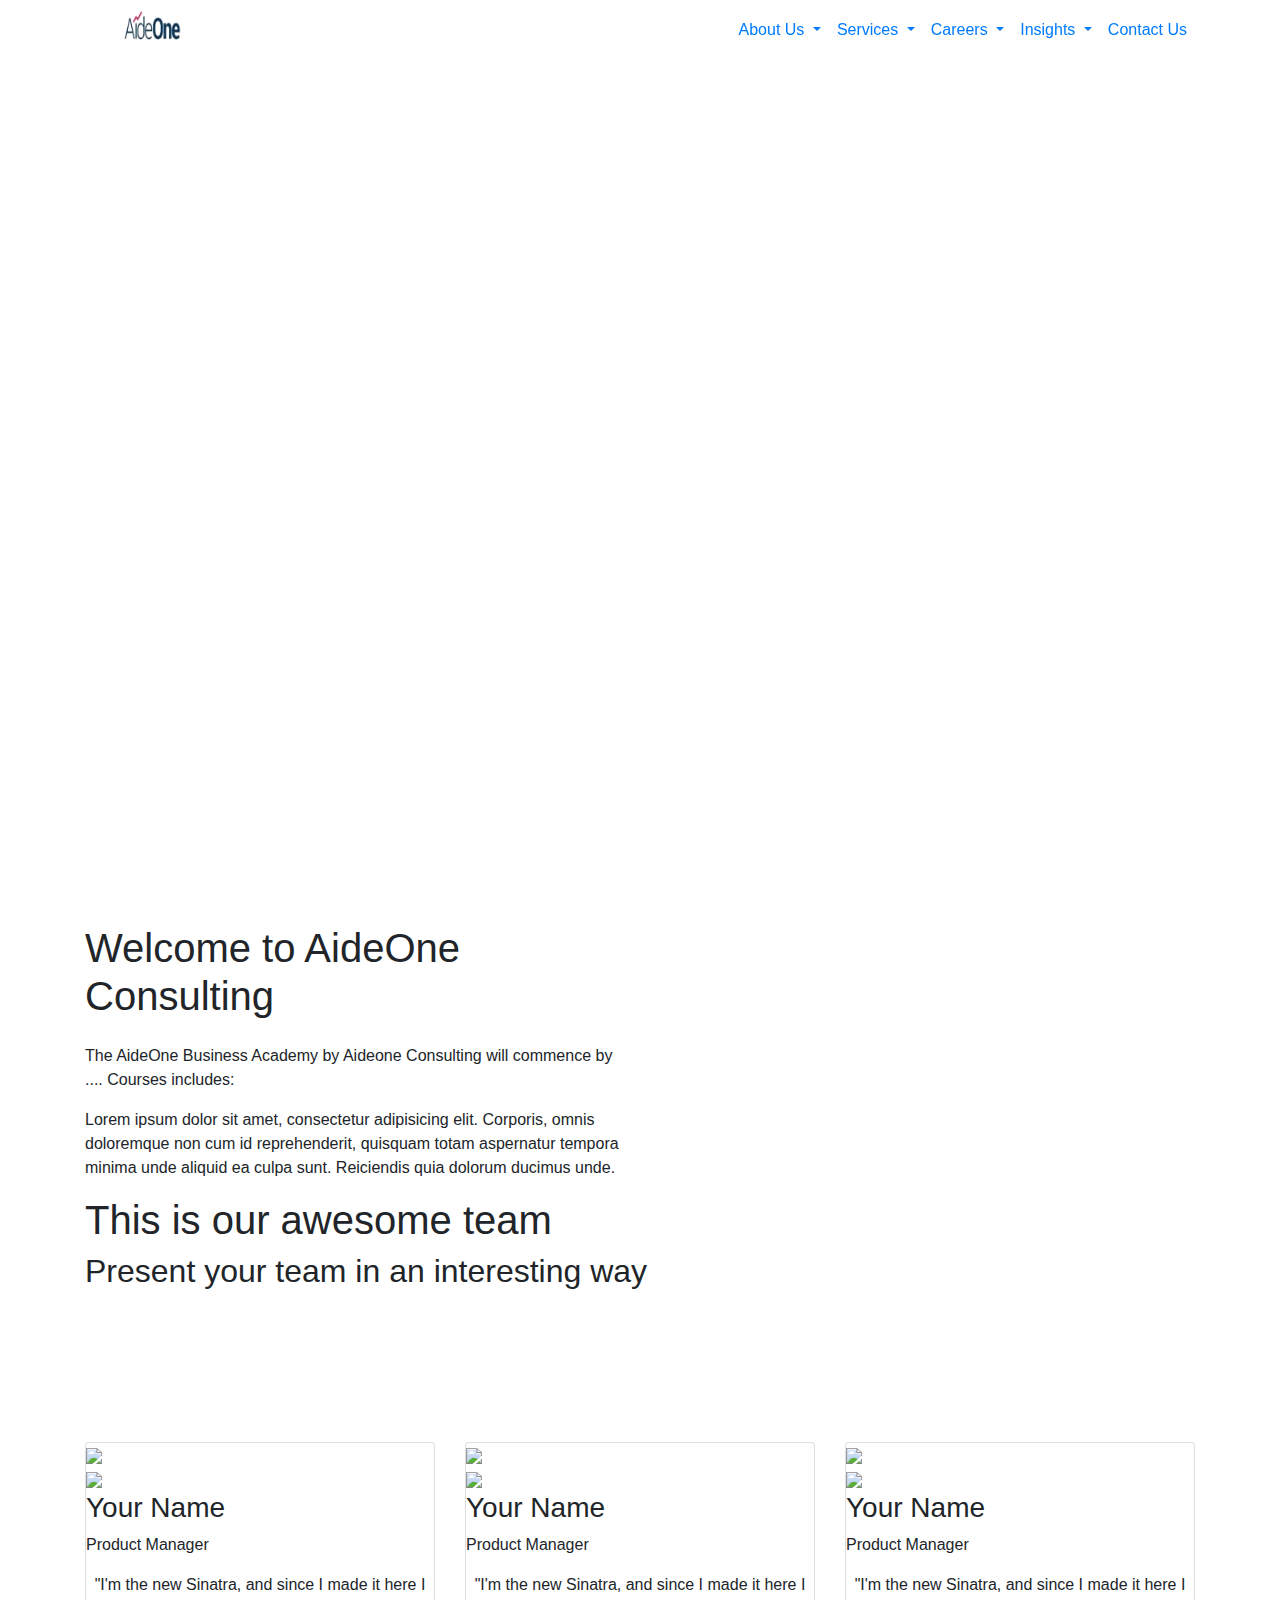
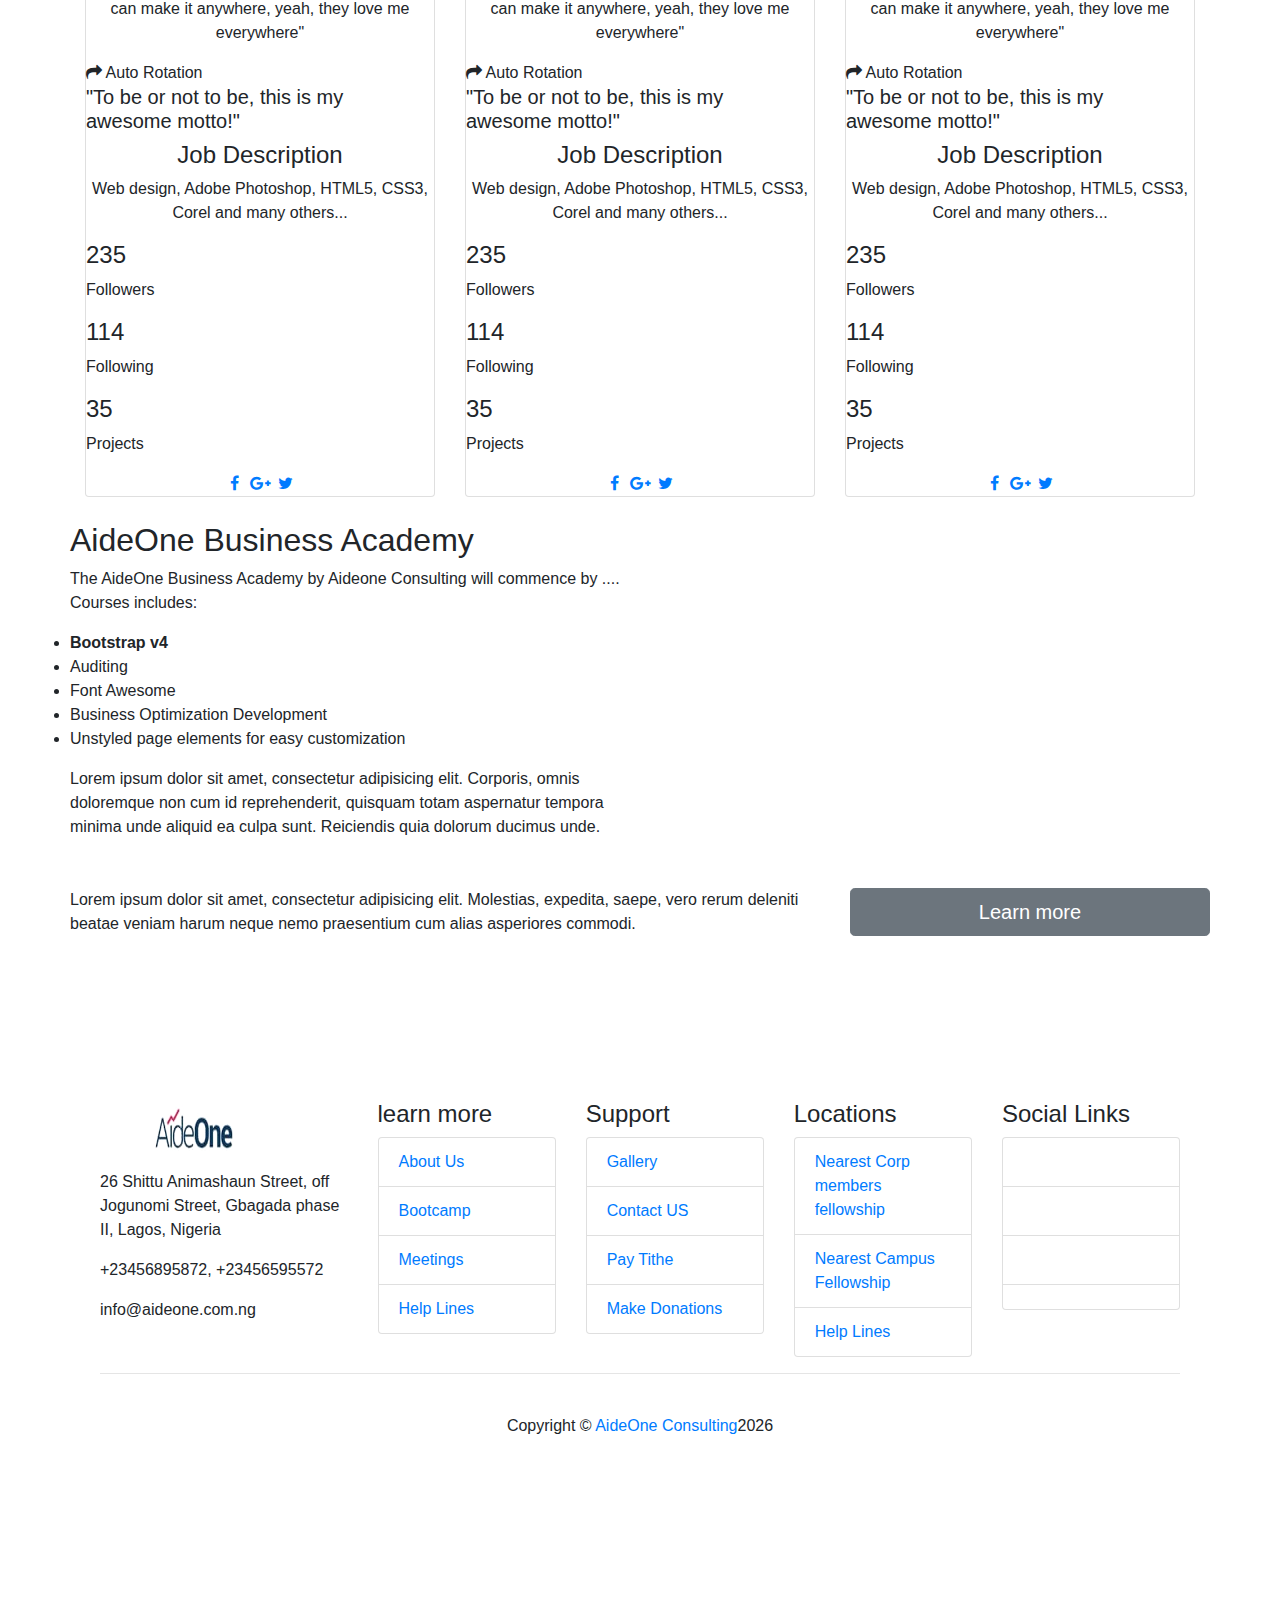
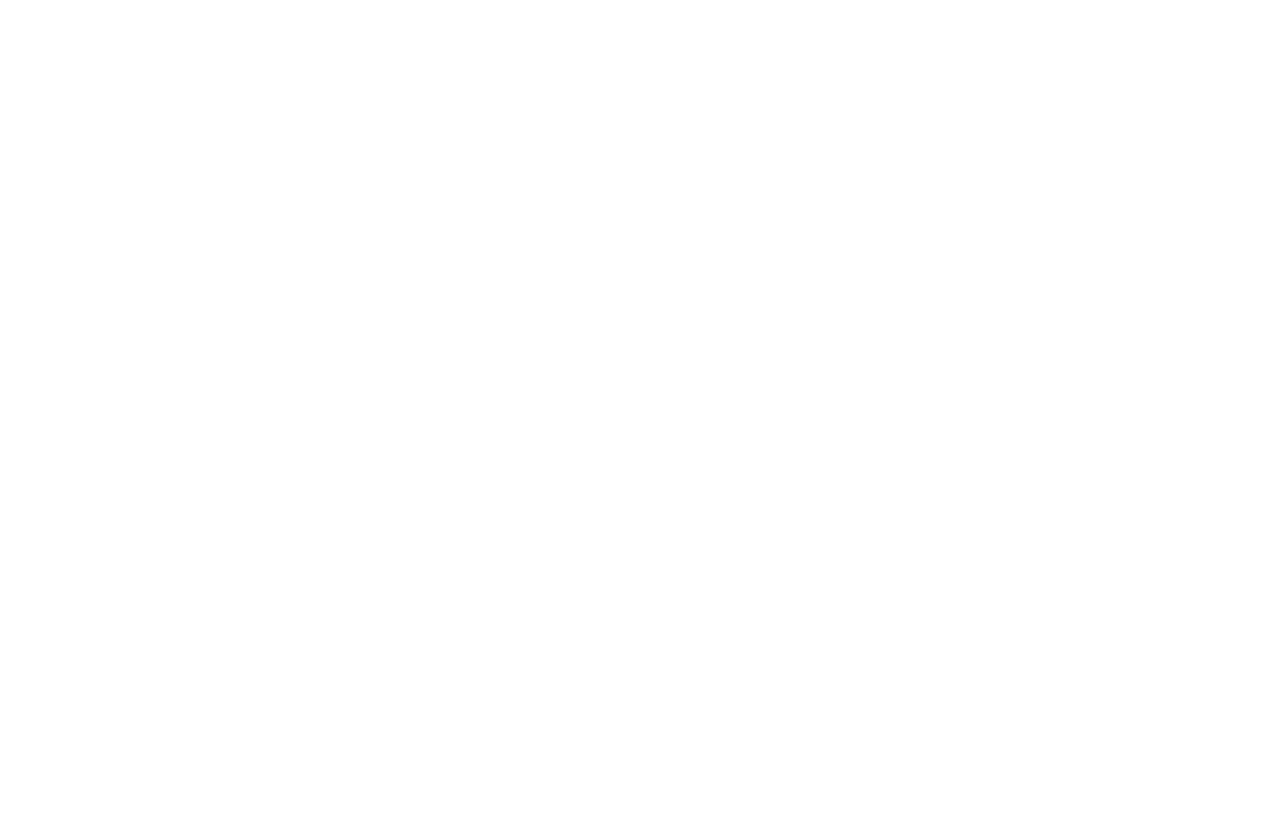
==== commit 21c30dac: "initial commit" ====
--- a/index.html
+++ b/index.html
@@ -21,9 +21,15 @@
 	
     <!-- Bootstrap core CSS -->
     <link href="vendor/bootstrap/css/bootstrap.min.css" rel="stylesheet">
-
-    <link rel="stylesheet" href="css/style.css">
-
+    
+
+    <link href="css/pe-icon-7-stroke.css" rel="stylesheet" />
+
+<!--     <link href='css/ct-navbar.css' rel='stylesheet' /> -->
+    <link href='css/rotating-card.css' rel='stylesheet' />
+    
+
+      <link rel="stylesheet" href="css/style.css">
   </head>
   <body>
 
@@ -33,7 +39,7 @@
         <nav class="navbar navbar-expand-lg navbar-default bg-light fixed-top">
           
       <div class="container">
-	   <a class="navbar-brand" href="index.html"><img src="images/aideone.png" alt="AIDEone" height="50" class='img-responsive'></a>
+	   <a class="navbar-brand" href="index.html"><img src="images/aideone.png" alt="AideOne" height="50" class='img-responsive'></a>
      <button class="navbar-toggler" type="button" data-toggle="collapse" data-target="#main_nav" aria-expanded="false" aria-label="Toggle navigation">
             <span class="navbar-toggler-icon"></span>
           </button>
@@ -51,39 +57,38 @@
               <li><a class="dropdown-item" href="#"> Mission & Values</a></li>
             </ul>
         </li>
-        <div class="container">
+       
           <li class="nav-item dropdown has-megamenu">
             <a class="nav-link dropdown-toggle" href="#" data-toggle="dropdown"> Services  </a>
               <div class="dropdown-menu megamenu" role="menu">
                             <div class="row">
-                                <div class="col-md-3">
+                                <div class="col-md-4">
                                     <div class="col-megamenu">
                                       <h6 class="title">Primary Services</h6>
                                       <ul class="list-unstyled">
                                           <li><a href="#">FinancialAdvisory</a></li>
                                           <li><a href="#">Consulting</a></li>
                                           <li><a href="#">Tax</a></li>
-                                          <!-- <li><a href="#">Custom Menu</a></li>
-                                          <li><a href="#">Custom Menu</a></li>
-                                          <li><a href="#">Custom Menu</a></li> -->
+                                           <li><a href="#">Legal</a></li>
+                                          <li><a href="#">Risks & Audit</a></li>
+                                          <!--<li><a href="#">Custom Menu</a></li> -->
                                       </ul>
                                     </div>  <!-- col-megamenu.// -->
                                 </div><!-- end col-3 -->
-                                <div class="col-md-3">
+                                <div class="col-md-4">
                                   <div class="col-megamenu">
-                                    <h6 class="title">Other Services</h6>
+                                    <h6 class="title">Industries</h6>
                                         <ul class="list-unstyled">
+                                            <li><a href="#">Customer Business</a></li>
+                                            <li><a href="#">Financial Services</a></li>
+                                            <li><a href="#">Others</a></li>
+                                            <!-- <li><a href="#">Custom Menu</a></li>
                                             <li><a href="#">Custom Menu</a></li>
-                                            <li><a href="#">Custom Menu</a></li>
-                                            <li><a href="#">Custom Menu</a></li>
-                                            <li><a href="#">Custom Menu</a></li>
-                                            <li><a href="#">Custom Menu</a></li>
-                                            <li><a href="#">Custom Menu</a></li>
+                                            <li><a href="#">Custom Menu</a></li> -->
                                         </ul>
                                     </div>  <!-- col-megamenu.// -->
-                                </div><!-- end col-3 -->
-                                 
-                                <div class="col-md-3">
+                                </div><!-- end col-3 -->                       
+                                <div class="col-md-4">
                                   <div class="col-megamenu">
                                   <h5 class="title">Title Menu Three</h5>
                                   <h6>
@@ -96,25 +101,25 @@
                                   </h6>
                                     </div>  <!-- col-megamenu.// -->
                                 </div><!-- end col-3 -->
-                                <div class="col-md-3">
-                                  <div class="col-megamenu">
-                                    <h6 class="title">Industries</h6>
-                                        <ul class="list-unstyled">
-                                            <li><a href="#">Customer Business</a></li>
-                                            <li><a href="#">Financial Services</a></li>
-                                            <li><a href="#">Others</a></li>
-                                            <!-- <li><a href="#">Custom Menu</a></li>
-                                            <li><a href="#">Custom Menu</a></li>
-                                            <li><a href="#">Custom Menu</a></li> -->
-                                        </ul>
-                                    </div>  <!-- col-megamenu.// -->
-                                </div><!-- end col-3 --> 
+                                 
                             </div><!-- end row --> 
                 </div> <!-- dropdown-mega-menu.// -->
           </li>
-        </div>
-          <li class="nav-item"><a class="nav-link" href="#"> Career </a></li>	
-          <li class="nav-item"><a class="nav-link" href="#"> Insights </a></li>
+        
+          <li class="nav-item dropdown">
+            <a class="nav-link  dropdown-toggle" href="#" data-toggle="dropdown"> Careers </a>
+            <ul class="dropdown-menu dropdown-menu-right">
+              <li><a class="dropdown-item" href="#"> Drop CV</a></li>
+              <li><a class="dropdown-item" href="#"> Join Our Team </a></li>
+            </ul>
+        </li>	
+          <li class="nav-item dropdown">
+            <a class="nav-link  dropdown-toggle" href="#" data-toggle="dropdown"> Insights </a>
+            <ul class="dropdown-menu dropdown-menu-right">
+              <li><a class="dropdown-item" href="#"> Newsletters</a></li>
+              <li><a class="dropdown-item" href="#"> Updates </a></li>
+            </ul>
+        </li>
           <li class="nav-item"><a class="nav-link" href="#"> Contact Us </a></li>
         </ul>
                       </div><!-- end row -->
@@ -123,6 +128,7 @@
          <!-- navbar-collapse.// -->
     <!-- Navigation ends -->
     <!-- section divides -->
+    <div style="margin-bottom: 1000px;">
     <div class="section-container">
       <div class="swiper-container main-slider loading">
         <div class="swiper-wrapper">
@@ -131,7 +137,7 @@
               <img src="images/banner-images/background-office1.jpg" class="entity-img" />
             </figure>
             <div class="content">
-              <p class="title">Shaun Matthews</p>
+              <p class="title">AideOne</p>
               <span class="caption">
                 Lorem Ipsum has been the industry's standard dummy text ever since the 1500s, when an unknown printer took a galley of type and scrambled it to make a type specimen book.
               </span>
@@ -142,7 +148,7 @@
               <img src="images/banner-images/background-office2.jpg" class="entity-img" />
             </figure>
             <div class="content">
-              <p class="title">Alexis Berry</p>
+              <p class="title">Advisory</p>
               <span class="caption">
                 Lorem Ipsum has been the industry's standard dummy text ever since the 1500s, when an unknown printer took a galley of type and scrambled it to make a type specimen book.
               </span>
@@ -153,7 +159,7 @@
               <img src="images/banner-images/background-office.jpg" class="entity-img" />
             </figure>
             <div class="content">
-              <p class="title">Billie	Pierce</p>
+              <p class="title">Tax and Revenue</p>
               <span class="caption">
                 Lorem Ipsum has been the industry's standard dummy text ever since the 1500s, when an unknown printer took a galley of type and scrambled it to make a type specimen book.
               </span>
@@ -164,7 +170,7 @@
               <img src="images/banner-images/background-office3.jpg" class="entity-img" />
             </figure>
             <div class="content">
-              <p class="title">Trevor	Copeland</p>
+              <p class="title">Business Audit</p>
               <span class="caption">
                 Lorem Ipsum has been the industry's standard dummy text ever since the 1500s, when an unknown printer took a galley of type and scrambled it to make a type specimen book.
               </span>
@@ -175,7 +181,7 @@
               <img src="images/banner-images/background-office4.jpg" class="entity-img" />
             </figure>
             <div class="content">
-              <p class="title">Bernadette	Newman</p>
+              <p class="title">Our Office</p>
               <span class="caption">
                 Lorem Ipsum has been the industry's standard dummy text ever since the 1500s, when an unknown printer took a galley of type and scrambled it to make a type specimen book.
               </span>
@@ -195,7 +201,7 @@
               <img src="images/banner-images/background-office1.jpg" class="entity-img" />
             </figure>
             <div class="content">
-              <p class="title">Shaun Matthews</p>
+              <p class="title">AideOne</p>
             </div>
           </div>
           <div class="swiper-slide">
@@ -203,7 +209,7 @@
               <img src="images/banner-images/background-office2.jpg" class="entity-img" />
             </figure>
             <div class="content">
-              <p class="title">Alexis Berry</p>
+              <p class="title">Advisory</p>
             </div>
           </div>
           <div class="swiper-slide">
@@ -211,7 +217,7 @@
               <img src="images/banner-images/background-office.jpg" class="entity-img" />
             </figure>
             <div class="content">
-              <p class="title">Billie	Pierce</p>
+              <p class="title">Tax and Revenue</p>
             </div>
           </div>
           <div class="swiper-slide">
@@ -219,7 +225,7 @@
               <img src="images/banner-images/background-office3.jpg" class="entity-img" />
             </figure>
             <div class="content">
-              <p class="title">Trevor	Copeland</p>
+              <p class="title">Business Audit</p>
             </div>
           </div>
           <div class="swiper-slide">
@@ -227,22 +233,246 @@
 		          <img src="images/banner-images/background-office4.jpg" class="entity-img" />
             </figure>
             <div class="content">
-              <p class="title">Bernadette	Newman</p>
+              <p class="title">Our Office</p>
             </div>
           </div>
         </div>
       </div>
+      </div>
 
       
 
         <!-- Page Content -->
       <div class="container">
+        <div class="row">
+          
+          <div class="col-lg-6">
+            <h1 class="my-4" style="margin-top: 600px;">Welcome to AideOne Consulting</h1>
+            <p>The AideOne Business Academy by Aideone Consulting will commence by .... Courses includes:</p>
+            
+            <p>
+              Lorem ipsum dolor sit amet, consectetur adipisicing elit. Corporis, omnis doloremque non cum id reprehenderit, quisquam totam aspernatur tempora minima unde aliquid ea culpa sunt. Reiciendis quia dolorum ducimus unde.
+            </p>
+          </div>
+          <div class="col-lg-6">
+            <img class="img-fluid rounded" src="http://placehold.it/700x450" alt="">
+          </div>
+        </div>
         <!-- <div class="divides"> -->
-          <h1 class="my-4">Welcome to AideOne Consulting</h1>
-
+          <h1 class="title">
+            This is our awesome team
+            <br>
+            <small>Present your team in an interesting way</small>
+        </h1>
+          <div class="row" style="margin-top: 150px; margin-bottom: 100px;">
+                        <div class="col-lg-4 mb-4">
+                          <div class="card-container">
+                            <div class="card">
+                                <div class="front">
+                                    <div class="cover">
+                                        <img src="images/rotating_card_thumb3.png"/>
+                                    </div>
+                                    <div class="user">
+                                        <img class="img-circle" src="images/rotating_card_profile.png"/>
+                                    </div>
+                                    <div class="content">
+                                        <div class="main">
+                                            <h3 class="name">Your Name</h3>
+                                            <p class="profession">Product Manager</p>
+                   
+                                            <p class="text-center">"I'm the new Sinatra, and since I made it here I can make it anywhere, yeah, they love me everywhere"</p>
+                                        </div>
+                                        <div class="footer">
+                                            <div class="rating">
+                                                <i class="fa fa-mail-forward"></i> Auto Rotation
+                                            </div>
+                                        </div>
+                                    </div>
+                                </div> <!-- end front panel -->
+                                <div class="back">
+                                    <div class="header">
+                                        <h5 class="motto">"To be or not to be, this is my awesome motto!"</h5>
+                                    </div>
+                                    <div class="content">
+                                        <div class="main">
+                                            <h4 class="text-center">Job Description</h4>
+                                            <p class="text-center">Web design, Adobe Photoshop, HTML5, CSS3, Corel and many others...</p>
+                   
+                                            <div class="stats-container">
+                                                <div class="stats">
+                                                    <h4>235</h4>
+                                                    <p>
+                                                        Followers
+                                                    </p>
+                                                </div>
+                                                <div class="stats">
+                                                    <h4>114</h4>
+                                                    <p>
+                                                        Following
+                                                    </p>
+                                                </div>
+                                                <div class="stats">
+                                                    <h4>35</h4>
+                                                    <p>
+                                                        Projects
+                                                    </p>
+                                                </div>
+                                            </div>
+                   
+                                        </div>
+                                    </div>
+                                    <div class="footer">
+                                        <div class="social-links text-center">
+                                            <a href="https://creative-tim.com" class="facebook"><i class="fa fa-facebook fa-fw"></i></a>
+                                            <a href="https://creative-tim.com" class="google"><i class="fa fa-google-plus fa-fw"></i></a>
+                                            <a href="https://creative-tim.com" class="twitter"><i class="fa fa-twitter fa-fw"></i></a>
+                                        </div>
+                                    </div>
+                                </div> <!-- end back panel -->
+                            </div> <!-- end card -->
+                        </div> <!-- end card-container -->
+                   
+            </div>
+            <div class="col-lg-4 mb-4">
+              <div class="card-container">
+                <div class="card">
+                    <div class="front">
+                        <div class="cover">
+                            <img src="images/rotating_card_thumb3.png"/>
+                        </div>
+                        <div class="user">
+                            <img class="img-circle" src="images/rotating_card_profile.png"/>
+                        </div>
+                        <div class="content">
+                            <div class="main">
+                                <h3 class="name">Your Name</h3>
+                                <p class="profession">Product Manager</p>
+       
+                                <p class="text-center">"I'm the new Sinatra, and since I made it here I can make it anywhere, yeah, they love me everywhere"</p>
+                            </div>
+                            <div class="footer">
+                                <div class="rating">
+                                    <i class="fa fa-mail-forward"></i> Auto Rotation
+                                </div>
+                            </div>
+                        </div>
+                    </div> <!-- end front panel -->
+                    <div class="back">
+                        <div class="header">
+                            <h5 class="motto">"To be or not to be, this is my awesome motto!"</h5>
+                        </div>
+                        <div class="content">
+                            <div class="main">
+                                <h4 class="text-center">Job Description</h4>
+                                <p class="text-center">Web design, Adobe Photoshop, HTML5, CSS3, Corel and many others...</p>
+       
+                                <div class="stats-container">
+                                    <div class="stats">
+                                        <h4>235</h4>
+                                        <p>
+                                            Followers
+                                        </p>
+                                    </div>
+                                    <div class="stats">
+                                        <h4>114</h4>
+                                        <p>
+                                            Following
+                                        </p>
+                                    </div>
+                                    <div class="stats">
+                                        <h4>35</h4>
+                                        <p>
+                                            Projects
+                                        </p>
+                                    </div>
+                                </div>
+       
+                            </div>
+                        </div>
+                        <div class="footer">
+                            <div class="social-links text-center">
+                                <a href="https://creative-tim.com" class="facebook"><i class="fa fa-facebook fa-fw"></i></a>
+                                <a href="https://creative-tim.com" class="google"><i class="fa fa-google-plus fa-fw"></i></a>
+                                <a href="https://creative-tim.com" class="twitter"><i class="fa fa-twitter fa-fw"></i></a>
+                            </div>
+                        </div>
+                    </div> <!-- end back panel -->
+                </div> <!-- end card -->
+            </div> <!-- end card-container -->
+       
+            </div>
+            <div class="col-lg-4 mb-4">
+              <div class="card-container">
+                <div class="card">
+                    <div class="front">
+                        <div class="cover">
+                            <img src="images/rotating_card_thumb3.png"/>
+                        </div>
+                        <div class="user">
+                            <img class="img-circle" src="images/rotating_card_profile.png"/>
+                        </div>
+                        <div class="content">
+                            <div class="main">
+                                <h3 class="name">Your Name</h3>
+                                <p class="profession">Product Manager</p>
+       
+                                <p class="text-center">"I'm the new Sinatra, and since I made it here I can make it anywhere, yeah, they love me everywhere"</p>
+                            </div>
+                            <div class="footer">
+                                <div class="rating">
+                                    <i class="fa fa-mail-forward"></i> Auto Rotation
+                                </div>
+                            </div>
+                        </div>
+                    </div> <!-- end front panel -->
+                    <div class="back">
+                        <div class="header">
+                            <h5 class="motto">"To be or not to be, this is my awesome motto!"</h5>
+                        </div>
+                        <div class="content">
+                            <div class="main">
+                                <h4 class="text-center">Job Description</h4>
+                                <p class="text-center">Web design, Adobe Photoshop, HTML5, CSS3, Corel and many others...</p>
+       
+                                <div class="stats-container">
+                                    <div class="stats">
+                                        <h4>235</h4>
+                                        <p>
+                                            Followers
+                                        </p>
+                                    </div>
+                                    <div class="stats">
+                                        <h4>114</h4>
+                                        <p>
+                                            Following
+                                        </p>
+                                    </div>
+                                    <div class="stats">
+                                        <h4>35</h4>
+                                        <p>
+                                            Projects
+                                        </p>
+                                    </div>
+                                </div>
+       
+                            </div>
+                        </div>
+                        <div class="footer">
+                            <div class="social-links text-center">
+                                <a href="https://creative-tim.com" class="facebook"><i class="fa fa-facebook fa-fw"></i></a>
+                                <a href="https://creative-tim.com" class="google"><i class="fa fa-google-plus fa-fw"></i></a>
+                                <a href="https://creative-tim.com" class="twitter"><i class="fa fa-twitter fa-fw"></i></a>
+                            </div>
+                        </div>
+                    </div> <!-- end back panel -->
+                </div> <!-- end card -->
+            </div> <!-- end card-container -->
+       
+            </div>
+        <div class="space-200"></div>
           <!-- Marketing Icons Section -->
           <div class="row">
-            <div class="col-lg-4 mb-4">
+            <!-- <div class="col-lg-4 mb-4">
               <div class="card h-100">
                 <h4 class="card-header">Card Title</h4>
                 <div class="card-body">
@@ -280,18 +510,85 @@
                   <a href="#" class="btn btn-primary">Learn More</a>
                 </div>
               </div>
-            </div>
-          </div>
+            </div> -->
+           
+          </div>
+          <!-- <div class="wrapper">
+            <h1>Parallax Flipping Cards</h1>
+            <div class="cols">
+              
+                <div class="col" ontouchstart="this.classList.toggle('hover');">
+                  <div class="container">
+                    <div class="front" style="background-image: url(https://unsplash.it/504/504/">
+                      <div class="inner">
+                        <p>Rendann</p>
+                        <span>Lorem ipsum</span>
+                      </div>
+                    </div>
+                    <div class="back">
+                      <div class="inner">
+                        <p>Lorem ipsum, dolor sit amet consectetur adipisicing elit. Alias cum repellat velit quae suscipit c.</p>
+                      </div>
+                    </div>
+                  </div>
+                </div>
+                <div class="col" ontouchstart="this.classList.toggle('hover');">
+                  <div class="container">
+                    <div class="front" style="background-image: url(https://unsplash.it/505/505/)">
+                      <div class="inner">
+                        <p>Reflupper</p>
+                        <span>Lorem ipsum</span>
+                      </div>
+                    </div>
+                    <div class="back">
+                      <div class="inner">
+                        <p>Lorem ipsum, dolor sit amet consectetur adipisicing elit. Alias cum repellat velit quae suscipit c.</p>
+                      </div>
+                    </div>
+                  </div>
+                </div>
+                <div class="col" ontouchstart="this.classList.toggle('hover');">
+                  <div class="container">
+                    <div class="front" style="background-image: url(https://unsplash.it/506/506/)">
+                      <div class="inner">
+                        <p>Acirassi</p>
+                        <span>Lorem ipsum</span>
+                      </div>
+                    </div>
+                    <div class="back">
+                      <div class="inner">
+                        <p>Lorem ipsum, dolor sit amet consectetur adipisicing elit. Alias cum repellat velit quae suscipit c.</p>
+                      </div>
+                    </div>
+                  </div>
+                </div>
+                <div class="col" ontouchstart="this.classList.toggle('hover');">
+                  <div class="container">
+                    <div class="front" style="background-image: url(https://unsplash.it/508/508/)">
+                      <div class="inner">
+                        <p>Sohanidd</p>
+                        <span>Lorem ipsum</span>
+                      </div>
+                    </div>
+                    <div class="back">
+                      <div class="inner">
+                        <p>Lorem ipsum, dolor sit amet consectetur adipisicing elit. Alias cum repellat velit quae suscipit c.</p>
+                      </div>
+                    </div>
+                  </div>
+                </div>
+              </div>
+           </div> -->
           <!-- /.row -->
         <!-- </div> -->
         
         <!-- Portfolio Section -->
-        <h2>Portfolio Heading</h2>
+        <!-- <h2>Portfolio Heading</h2> -->
 
         <!-- <div class="divides"> -->
-          <div class="row">
+          <div class="row" style="margin-top: 50px;">
           
-            <div class="col-lg-4 col-sm-6 portfolio-item">
+            <!-- <div class="col-lg-4 col-sm-6 portfolio-item">
               <div class="card h-100">
                 <div class="box">
                   <h1>Hover Over Me!</h1>
@@ -369,7 +666,7 @@
                   </p>
                 </div>
               </div>
-            </div>
+            </div> -->
           </div>
         
         <!-- /.row -->
@@ -382,15 +679,15 @@
           <div class="row">
           
             <div class="col-lg-6">
-              <h2>Modern Business Features</h2>
-              <p>The Modern Business template by Start Bootstrap includes:</p>
+              <h2>AideOne Business Academy</h2>
+              <p>The AideOne Business Academy by Aideone Consulting will commence by .... Courses includes:</p>
               <ul>
                 <li>
                   <strong>Bootstrap v4</strong>
                 </li>
-                <li>jQuery</li>
+                <li>Auditing</li>
                 <li>Font Awesome</li>
-                <li>Working contact form with validation</li>
+                <li>Business Optimization Development</li>
                 <li>Unstyled page elements for easy customization</li>
               </ul>
               <p>
@@ -416,12 +713,89 @@
               </p>
             </div>
             <div class="col-md-4">
-              <a class="btn btn-lg btn-secondary btn-block" href="#">Call to Action</a>
+              <a class="btn btn-lg btn-secondary btn-block" href="#">Learn more</a>
             </div>
           </div>
         <!-- </div> -->
     
       </div>
+      <br>
+      <footer class="padding-top-120">
+            <div class="container">
+              <div class="row" style="font-family: Arial;">
+                <div class="col-md-3">
+                  <div class="footer-left-content">
+                    <div class="logo-colored">
+                      <img src="images/aideone.png" height="70" alt="AideOne">
+                    </div>
+                    <div class="content">
+                      <p class="margin-bottom-30 margin-top-30">
+                        26 Shittu Animashaun Street, off Jogunomi Street, Gbagada phase II, Lagos, Nigeria
+                      </p>
+                      <p>+23456895872, +23456595572</p>
+                      <p>info@aideone.com.ng</p>
+                    </div>
+                  </div>
+                </div>
+                <div class="col-md-9">
+                  <div class="row">
+                    <div class="col-md-3 col-sm-6">
+                      <div class="footer-list-wiget">
+                        <h4>learn more</h4>
+                        <div class="list-group">
+                          <a href="#" class="list-group-item">About Us</a>
+                          <a href="#" class="list-group-item">Bootcamp</a>
+                          <a href="#" class="list-group-item">Meetings</a>
+                          <a href="#" class="list-group-item">Help Lines</a>
+                        </div>
+                      </div>
+                    </div>
+                    <div class="col-md-3 col-sm-6">
+                      <div class="footer-list-wiget">
+                        <h4>Support</h4>
+                        <div class="list-group">
+                          <a href="gallery.html" class="list-group-item">Gallery</a>
+                          <a href="contact.html" class="list-group-item">Contact US</a>
+                          <a href="#" class="list-group-item">Pay Tithe</a>
+                          <a href="#" class="list-group-item">Make Donations</a>
+                        </div>
+                      </div>
+                    </div>
+                    <div class="col-md-3 col-sm-6">
+                      <div class="footer-list-wiget">
+                        <h4>Locations</h4>
+                        <div class="list-group">
+                          <a href="#" class="list-group-item">Nearest Corp members fellowship</a>
+                          <a href="#" class="list-group-item">Nearest Campus Fellowship</a>
+                          <a href="#" class="list-group-item">Help Lines</a>
+                        </div>
+                      </div>
+                    </div>
+                    <div class="col-md-3 col-sm-6">
+                      <div class="footer-list-wiget">
+                        <h4>Social Links</h4>
+                        <div class="list-group">
+                          <a href="#" class="list-group-item"><i class="fab fa-twitter"></i></a>
+                          <a href="#" class="list-group-item"><i class="fab fa-facebook-square"></i></a>
+                          <a href="#" class="list-group-item"><i class="fab fa-instagram"></i></a>
+                          <a href="#" class="list-group-item"><i class="fab fa-google-plus-g"></i></a>
+                        </div>
+                      </div>
+                    </div>
+                    </div>
+                  </div>
+                </div>
+                <hr class="footer-divider">
+                <div class="copyright-cta">
+                </div>
+              </div>
+            </div>
+            <div class="footer-end-line"></div>
+            <br>
+           <p class="m-0 text-center text-black">Copyright &copy; <a href="#"><span class="span text-violat ">AideOne Consulting</span></a><script> document.write(new Date().getFullYear());</script></p>
+          </footer>
+      
+      
     </div>
     <!-- /.container -->
 
@@ -435,9 +809,36 @@
     <script src="js/script.js"></script>
     <script>
       $(window).scroll(function(){
-      $('nav').toggleClass('scrolled', $(this).scrollTop() > 500);});
+      $('nav').toggleClass('scrolled', $(this).scrollTop() > 300);});
       
     </script>
+
+<script type="text/javascript">
+  $().ready(function(){
+      $('[rel="tooltip"]').tooltip();
+
+      $('a.scroll-down').click(function(e){
+          e.preventDefault();
+          scroll_target = $(this).data('href');
+           $('html, body').animate({
+               scrollTop: $(scroll_target).offset().top - 60
+           }, 1000);
+      });
+
+  });
+
+  function rotateCard(btn){
+      var $card = $(btn).closest('.card-container');
+      console.log($card);
+      if($card.hasClass('hover')){
+          $card.removeClass('hover');
+      } else {
+          $card.addClass('hover');
+      }
+  }
+
+
+</script>
   </body>
 </html>
 	